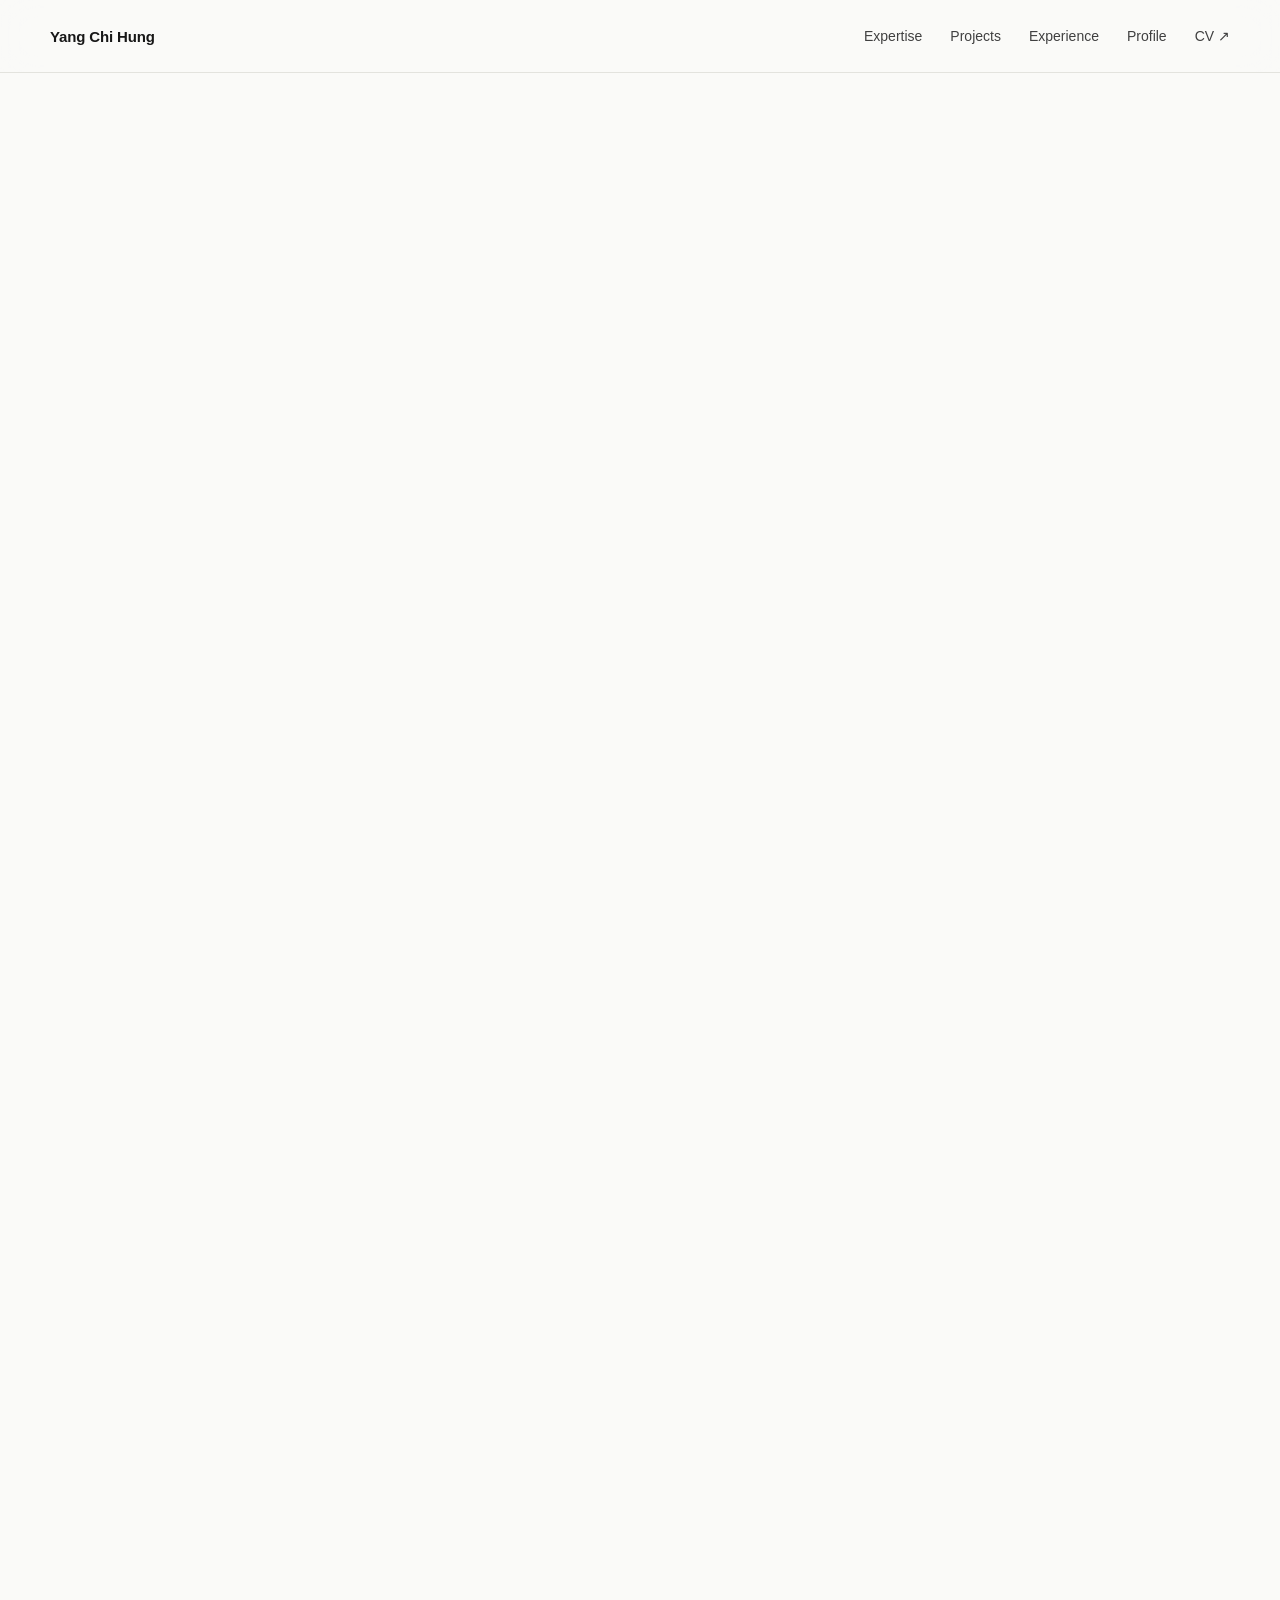
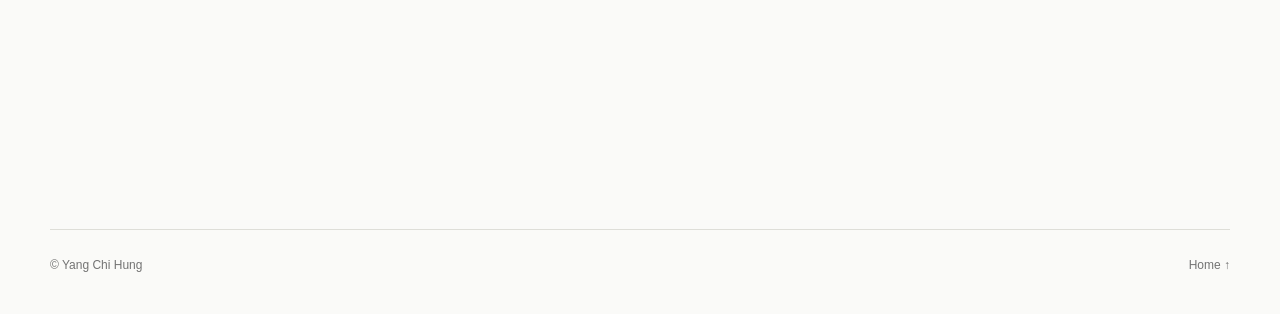
==== projects/nebula.html @ f173cea3 "Document Nebula Market with supplied screenshots and project presentation" ====
<!doctype html>
<html lang="en">
<head>
  <meta charset="utf-8" />
  <meta name="viewport" content="width=device-width, initial-scale=1" />
  <meta name="description" content="Nebula Market: a Flutter and web3dart course project for NFT-backed software licensing, tested on a local Hardhat blockchain. Frontend design and programming by Yang Chi Hung." />
  <title>Nebula Market — Yang Chi Hung</title>
  <link rel="icon" href="../assets/favicon.svg" type="image/svg+xml" />
  <script src="../theme-init.js"></script>
  <link rel="stylesheet" href="../styles.css?v=20261008-8" />
</head>
<body class="project-page">
  <header class="site-header"><div class="wrap nav-wrap"><a class="brand" href="../index.html">Yang Chi Hung</a><nav class="nav"><a href="../index.html#expertise">Expertise</a><a href="../index.html#projects">Projects</a><a href="../index.html#experience">Experience</a><a href="../index.html#about">Profile</a><a href="../assets/documents/yang-chi-hung-cv.pdf" target="_blank" rel="noreferrer">CV ↗</a></nav><button class="nav-toggle" type="button" aria-label="Open navigation" aria-expanded="false"><span></span><span></span></button></div></header>
  <main>
    <section class="project-hero wrap reveal">
      <a class="back-link" href="../index.html#projects">← Back to projects</a>
      <p class="eyebrow">Software · Blockchain</p>
      <h1>Nebula Market</h1>
      <div class="project-summary"><div class="tags"><span>Flutter</span><span>Dart</span><span>web3dart</span><span>Hardhat</span><span>NFT</span></div><p>A blockchain-based marketplace exploring how software licenses can be issued, verified, tracked, and transferred through smart contracts and NFT-backed ownership.</p></div>
      <div class="project-hero-image project-carousel project-detail-carousel" data-project-gallery="nebula" aria-label="Nebula Market application screenshots and logo"><img src="../assets/images/projects/software/nebula/app-registration.png" alt="Nebula Market app registration and version pricing forms" /></div>
    </section>

    <section class="case-section wrap reveal"><div class="case-grid"><h2>Motivation</h2><div class="case-content">
      <p>Nebula Market explores the difficulties independent software developers face when distributing their work: listing fees and review procedures, limited visibility into license ownership, and few ways for users to resell an existing license.</p>
      <p>The prototype represents each software license as an NFT held in a user’s wallet. Smart contracts manage issuance, ownership checks, and transfers, while a Flutter application presents the marketplace and developer tools.</p>
      <div class="link-row"><a class="button button-dark" href="https://youtu.be/H5aj_MFhBm4" target="_blank" rel="noreferrer">Watch demo ↗</a><a class="button button-light" href="https://www.canva.com/design/DAGmQcP8vx0/yKB8-b4BMJb_f-6iVBpoAA/view" target="_blank" rel="noreferrer">Presentation ↗</a></div>
    </div></div></section>

    <section class="case-section wrap reveal"><div class="case-grid"><h2>Application workflow</h2><div class="case-content">
      <p>The interface separates publishing tools from purchasing and ownership records. Its navigation includes Marketplace, Free Market, My Purchases, My Creations, and Add App.</p>
      <div class="project-facts">
        <div><span>Register an app</span><p>Enter the application name and description to create an App ID. This identifies the software when publishing later versions.</p></div>
        <div><span>Publish a version</span><p>Use the App ID to register a version and set its price in Wei. My Creations lists the developer’s uploaded applications.</p></div>
        <div><span>Browse markets</span><p>The presentation distinguishes an official Marketplace with reviewed listings from a Free Market for more flexible listings and secondary license trading.</p></div>
        <div><span>View purchases</span><p>My Purchases displays owned licenses with their License ID, software ID, and version, as shown in the supplied screenshot.</p></div>
      </div>
    </div></div></section>

    <section class="case-section wrap reveal"><div class="case-grid"><h2>License lifecycle</h2><div class="case-content">
      <p>A buyer chooses a software version in Flutter. The client uses web3dart to call <code>buyLicense</code>, and the contract issues an NFT license with a unique <code>tokenId</code> to the buyer’s wallet.</p>
      <p>Software can call <code>verify</code> before enabling its functionality to check whether the user holds the required license. For resale, <code>transferLicense</code> changes the license owner through the contract.</p>
      <p>This connects purchase, ownership verification, and transfer in one licensing workflow. Enforcement still depends on the software integrating the verification step.</p>
    </div></div></section>

    <section class="case-section wrap reveal"><div class="case-grid"><h2>Architecture &amp; testing</h2><div class="case-content">
      <p>The Flutter and Dart client provides the interface, and web3dart connects it to the smart contracts. The contracts manage license issuance, verification, and transfers.</p>
      <p>Development and testing used a local Hardhat blockchain with deployed contracts. The presentation includes separate demonstrations of the application and a license purchase test. The documented result is a course prototype tested locally.</p>
    </div></div></section>

    <section class="case-section wrap reveal"><div class="case-grid"><h2>My contribution</h2><div class="case-content">
      <p>This was a three-person final project for a 2025 computer science course. My contributions were frontend design, programming, and presentation preparation.</p>
      <p>The other team members handled backend design and programming, and system testing.</p>
    </div></div></section>

    <section class="case-section wrap reveal"><div class="case-grid"><h2>Project video</h2><div class="case-content" data-project-videos="nebula"><p>Watch the project demo through the link above.</p></div></div></section>
  </main>
  <footer class="footer wrap"><span>© <span id="year"></span> Yang Chi Hung</span><a href="../index.html">Home ↑</a></footer>
  <script type="module" src="../script.js?v=20261008-9"></script>
</body>
</html>
---- styles.css ----
:root {
  --bg: #fafaf8;
  --surface: #f1f1ed;
  --surface-2: #ffffff;
  --text: #171717;
  --ink: #171717;
  --muted: #737373;
  --line: #deded8;
  --line-strong: #bdbdb5;
  --accent: #2563eb;
  --copy: #555555;
  --copy-strong: #4d4d4d;
  --nav-text: #404040;
  --header-bg: rgba(250,250,248,.86);
  --header-line: rgba(222,222,216,.82);
  --card-wash: rgba(255,255,255,.44);
  --accent-wash: rgba(37,99,235,.06);
  --dialog-shadow: rgba(0,0,0,.24);
  --menu-shadow: rgba(0,0,0,.08);
  --max: 1180px;
  --radius: 24px;
  color-scheme: light;
}

:root[data-theme='dark'] {
  --bg: #0b0b0b;
  --surface: #171717;
  --surface-2: #222222;
  --text: #f4f4f1;
  --ink: #f4f4f1;
  --muted: #a3a3a3;
  --line: #323232;
  --line-strong: #565656;
  --accent: #7aa2ff;
  --copy: #c2c2c0;
  --copy-strong: #d0d0cd;
  --nav-text: #d6d6d3;
  --header-bg: rgba(11,11,11,.86);
  --header-line: rgba(50,50,50,.86);
  --card-wash: rgba(255,255,255,.04);
  --accent-wash: rgba(122,162,255,.12);
  --dialog-shadow: rgba(0,0,0,.55);
  --menu-shadow: rgba(0,0,0,.38);
  color-scheme: dark;
}

@media (prefers-color-scheme: dark) {
  :root:not([data-theme]) {
    --bg: #0b0b0b;
    --surface: #171717;
    --surface-2: #222222;
    --text: #f4f4f1;
    --ink: #f4f4f1;
    --muted: #a3a3a3;
    --line: #323232;
    --line-strong: #565656;
    --accent: #7aa2ff;
    --copy: #c2c2c0;
    --copy-strong: #d0d0cd;
    --nav-text: #d6d6d3;
    --header-bg: rgba(11,11,11,.86);
    --header-line: rgba(50,50,50,.86);
    --card-wash: rgba(255,255,255,.04);
    --accent-wash: rgba(122,162,255,.12);
    --dialog-shadow: rgba(0,0,0,.55);
    --menu-shadow: rgba(0,0,0,.38);
    color-scheme: dark;
  }
}

* { box-sizing: border-box; }
html { overflow-x:clip; scroll-behavior: smooth; }
body {
  margin: 0;
  min-width:280px;
  overflow-x:clip;
  background: var(--bg);
  color: var(--text);
  font-family: Inter, ui-sans-serif, -apple-system, BlinkMacSystemFont, "Segoe UI", "Noto Sans TC", sans-serif;
  -webkit-font-smoothing: antialiased;
  transition: background-color .25s ease, color .25s ease;
}
a { color: inherit; text-decoration: none; }
img { display: block; width: 100%; }
.wrap { width: min(calc(100% - 48px), var(--max)); margin: 0 auto; }
main, .hero-copy, .hero-aside, .flagship-copy, .case-content { min-width:0; }
h1, h2, h3, p { overflow-wrap:break-word; }

.site-header {
  position: sticky;
  top: 0;
  z-index: 50;
  border-bottom: 1px solid var(--header-line);
  background: var(--header-bg);
  backdrop-filter: blur(18px);
  transition: border-color .25s ease, background-color .25s ease;
}
.nav-wrap { height: 72px; display: flex; align-items: center; justify-content: space-between; }
.brand { font-size: 15px; font-weight: 700; letter-spacing: -.01em; }
.nav { display: flex; gap: 28px; margin-left:auto; font-size: 14px; color: var(--nav-text); }
.nav a { transition: color .2s ease; }
.nav a:hover { color: var(--accent); }
.theme-toggle { display:grid; width:40px; height:40px; margin-left:20px; padding:0; place-items:center; border:1px solid var(--line); border-radius:50%; color:var(--text); background:transparent; cursor:pointer; transition:border-color .2s ease, color .2s ease, background-color .2s ease; }
.theme-toggle:hover, .theme-toggle:focus-visible { border-color:var(--accent); color:var(--accent); background:var(--accent-wash); }
.theme-toggle:focus-visible { outline:3px solid var(--accent-wash); outline-offset:3px; }
.theme-toggle-icon { display:block; width:17px; height:17px; border:2px solid currentColor; border-radius:50%; background:linear-gradient(90deg,currentColor 50%,transparent 50%); transition:transform .25s ease; }
:root[data-theme='dark'] .theme-toggle-icon { transform:rotate(180deg); }
.nav-toggle { display: none; background: none; border: 0; padding: 10px; cursor: pointer; }
.nav-toggle span { display:block; width:22px; height:1.5px; margin:5px; background:var(--text); transform-origin:center; transition:transform .2s ease, opacity .2s ease; }
.nav-toggle[aria-expanded='true'] span:first-child { transform:translateY(3.25px) rotate(45deg); }
.nav-toggle[aria-expanded='true'] span:last-child { transform:translateY(-3.25px) rotate(-45deg); }

.hero {
  min-height: calc(100vh - 72px);
  display: grid;
  grid-template-columns: minmax(0, 1.45fr) minmax(280px, .55fr);
  align-items: center;
  gap: 84px;
  padding-top: 80px;
  padding-bottom: 84px;
}
.eyebrow, .section-label, .project-type {
  margin: 0 0 24px;
  font-size: 12px;
  font-weight: 700;
  text-transform: uppercase;
  letter-spacing: .14em;
  color: var(--muted);
}
.hero h1 {
  margin: 0;
  max-width: 840px;
  font-size: clamp(54px, 7vw, 96px);
  line-height: .98;
  letter-spacing: -.065em;
  font-weight: 650;
}
.hero-lead { max-width: 690px; margin: 32px 0 0; color: var(--copy); font-size: clamp(18px, 2vw, 23px); line-height: 1.55; letter-spacing: -.015em; }
.hero-actions { display: flex; gap: 12px; margin-top: 34px; }
.button { display: inline-flex; align-items: center; justify-content: center; min-height: 46px; padding: 0 20px; border-radius: 999px; font-size: 14px; font-weight: 650; transition: transform .2s ease, background .2s ease; }
.button:hover { transform: translateY(-2px); }
.button-dark { background: var(--text); color: var(--bg); }
.button-light { border: 1px solid var(--line); background: transparent; }
.hero-aside { align-self:start; margin-top:38px; }
.portrait { width: 210px; max-width: 100%; aspect-ratio: 4 / 5; object-fit: cover; border-radius: 22px; filter: saturate(.82); }
.hero-meta { display: grid; gap: 8px; margin-top: 20px; font-size: 13px; color: var(--muted); }

.section { padding: 112px 0; border-top: 1px solid var(--line); }
.section h2 { margin: 0; font-size: clamp(36px, 5vw, 64px); line-height: 1.05; letter-spacing: -.045em; font-weight: 620; }
.about-grid { display:grid; grid-template-columns: 1fr 1fr; gap: 88px; }
.about-copy { font-size: 18px; line-height: 1.7; color: var(--copy-strong); }
.about-copy p:first-child { margin-top: 2px; }
.stats { margin-top: 72px; display:grid; grid-template-columns:repeat(4,1fr); border-top:1px solid var(--line); border-bottom:1px solid var(--line); }
.stats div { padding: 24px 18px 24px 0; }
.stats div + div { border-left:1px solid var(--line); padding-left:24px; }
.stats strong { display:block; font-size: 28px; letter-spacing:-.04em; }
.stats span { display:block; margin-top:6px; font-size:13px; color:var(--muted); }
.section-heading { display:grid; grid-template-columns: .35fr 1fr; gap:40px; align-items:end; margin-bottom:56px; }
.section-heading .section-label { margin:0; }
.section-heading.compact { align-items:start; }
.section-heading.compact h2 { font-size: clamp(32px,4vw,48px); max-width:750px; }
.section-heading-simple { display:block; }
.section-heading-simple .section-label { color:var(--ink); font-size:clamp(34px,4.5vw,60px); font-weight:720; line-height:1; letter-spacing:-.045em; text-transform:none; }

.expertise-grid { display:grid; grid-template-columns:1fr 1fr; border-top:1px solid var(--line); }
.expertise-card { display:grid; grid-template-columns:48px 1fr; gap:20px; min-height:310px; padding:34px 30px 34px 0; border-bottom:1px solid var(--line); }
.expertise-card:nth-child(even) { padding-left:30px; border-left:1px solid var(--line); }
.expertise-index { color:var(--muted); font-size:12px; font-variant-numeric:tabular-nums; }
.expertise-kicker { margin:0 0 14px; color:var(--accent); font-size:11px; font-weight:750; letter-spacing:.13em; text-transform:uppercase; }
.expertise-card h3 { margin:0; font-size:clamp(27px,3vw,38px); line-height:1.08; letter-spacing:-.04em; font-weight:620; }
.expertise-card > div > p:not(.expertise-kicker) { max-width:480px; margin:20px 0 0; color:var(--copy); font-size:15px; line-height:1.7; }
.expertise-grid-three { grid-template-columns:repeat(3,1fr); }
.expertise-grid-three .expertise-card { grid-template-columns:34px 1fr; min-height:360px; padding:34px 24px; border-left:1px solid var(--line); }
.expertise-grid-three .expertise-card:first-child { padding-left:0; border-left:0; }

.project-track { padding-top:40px; }
.project-track + .project-track { margin-top:112px; padding-top:72px; border-top:1px solid var(--line); }
.project-track-heading { display:grid; grid-template-columns:.15fr .75fr 1fr; gap:32px; align-items:start; padding-bottom:42px; }
.project-track-heading > span { color:var(--ink); font-size:clamp(29px,4vw,44px); font-weight:620; line-height:1.05; letter-spacing:-.04em; font-variant-numeric:tabular-nums; }
.project-track-heading div > p { margin:0 0 10px; color:var(--accent); font-size:11px; font-weight:750; letter-spacing:.13em; text-transform:uppercase; }
.project-track-heading h3 { margin:0; font-size:clamp(29px,4vw,44px); line-height:1.05; letter-spacing:-.04em; font-weight:620; }
.project-track-heading > p { max-width:500px; margin:0; color:var(--copy); font-size:15px; line-height:1.7; }
.other-projects-label { margin:8px 0 20px; color:var(--muted); font-size:11px; font-weight:750; letter-spacing:.13em; text-transform:uppercase; }

.flagship-project { display:grid; grid-template-columns:minmax(0,1.15fr) minmax(320px,.85fr); gap:clamp(38px,6vw,80px); align-items:center; padding:32px 0 74px; }
.flagship-project:last-child { padding-bottom:0; }
.flagship-project-reverse { grid-template-columns:minmax(320px,.85fr) minmax(0,1.15fr); }
.flagship-project-reverse .flagship-media { order:2; }
.flagship-project-reverse .flagship-copy { order:1; }
.flagship-media { display:block; overflow:hidden; border-radius:var(--radius); background:var(--surface); }
.flagship-media .carousel-slide { width:100%; aspect-ratio:16/10; }
.flagship-media img { height:100%; object-fit:scale-down; padding:clamp(20px,3vw,44px); }
.flagship-media.placeholder-media img { padding:0; object-fit:cover; }
.flagship-media.presentation-media img { padding:0; object-fit:scale-down; background:#ededed; }
.project-carousel { position:relative; }
.carousel-slide { display:none; }
.carousel-slide.is-active { display:block; }
.carousel-button {
  position:absolute;
  top:50%;
  z-index:3;
  width:44px;
  height:44px;
  padding:0 0 3px;
  border:1px solid rgba(255,255,255,.55);
  border-radius:50%;
  color:#fff;
  background:rgba(23,23,23,.72);
  box-shadow:0 5px 18px rgba(0,0,0,.18);
  font:400 30px/1 sans-serif;
  cursor:pointer;
  transform:translateY(-50%);
  transition:background .2s ease, transform .2s ease;
}
.carousel-button:hover { background:var(--accent); transform:translateY(-50%) scale(1.05); }
.carousel-button:focus-visible { outline:3px solid rgba(37,99,235,.35); outline-offset:3px; }
.carousel-prev { left:16px; }
.carousel-next { right:16px; }
.carousel-status { position:absolute; right:16px; bottom:14px; z-index:3; padding:7px 10px; border-radius:999px; color:#fff; background:rgba(23,23,23,.72); font-size:11px; font-variant-numeric:tabular-nums; }
.project-carousel.is-single .carousel-button, .project-carousel.is-single .carousel-status { display:none; }
.project-carousel:focus-visible { outline:3px solid rgba(37,99,235,.35); outline-offset:4px; }
.project-detail-carousel .carousel-track { width:100%; }
.video-grid { display:grid; grid-template-columns:repeat(2,minmax(0,1fr)); gap:24px; }
.video-grid-single { grid-template-columns:1fr; }
.video-card { min-width:0; }
.video-embed { position:relative; overflow:hidden; aspect-ratio:16/9; border-radius:18px; background:#171717; }
.video-embed iframe, .video-embed video { position:absolute; inset:0; width:100%; height:100%; border:0; }
.video-embed video { object-fit:contain; background:#171717; }
.video-grid-single .video-card-portrait { width:min(100%,420px); }
.video-card-portrait .video-embed { aspect-ratio:9/16; }
.video-card h3 { margin:14px 0 0; font-size:15px; line-height:1.4; }
.feature-tour-shell { --feature-accent:#c92a2a; }
.feature-tour-heading { max-width:850px; }
.feature-tour-heading .eyebrow { margin-bottom:12px; color:var(--feature-accent); }
.feature-tour-heading h3 { margin:0; font-size:clamp(38px,5vw,64px); line-height:1.02; letter-spacing:-.05em; }
.feature-tour-heading > p:last-child { max-width:760px; margin:20px 0 0; color:var(--copy); font-size:17px; line-height:1.7; }
.feature-tour-map { position:relative; overflow:hidden; margin-top:42px; border:1px solid var(--line); border-radius:26px; background:#ededed; }
.feature-tour-map > img { aspect-ratio:16/9; object-fit:contain; }
.feature-hotspot { position:absolute; left:var(--hotspot-x); top:var(--hotspot-y); width:42px; height:42px; padding:0; border:2px solid #fff; border-radius:50%; color:#fff; background:rgba(23,23,23,.76); box-shadow:0 5px 18px rgba(0,0,0,.28); cursor:pointer; transform:translate(-50%,-50%); transition:background .2s ease, box-shadow .2s ease, transform .2s ease; }
.feature-hotspot::before { content:''; position:absolute; inset:13px; border-radius:50%; background:currentColor; }
.feature-hotspot span { position:absolute; left:50%; bottom:calc(100% + 8px); width:max-content; max-width:150px; padding:6px 8px; border-radius:7px; color:var(--feature-accent); background:#fff; box-shadow:0 4px 14px rgba(0,0,0,.18); font:700 11px/1.2 Inter,ui-sans-serif,sans-serif; opacity:0; pointer-events:none; transform:translate(-50%,4px); transition:opacity .2s ease, transform .2s ease; }
.feature-hotspot:hover, .feature-hotspot:focus-visible { transform:translate(-50%,-50%) scale(1.1); }
.feature-hotspot:hover span, .feature-hotspot:focus-visible span, .feature-hotspot.is-active span { opacity:1; transform:translate(-50%,0); }
.feature-hotspot.is-active { color:#fff; background:var(--feature-accent); box-shadow:0 0 0 4px rgba(201,42,42,.2),0 5px 18px rgba(0,0,0,.28); }
.feature-hotspot:focus-visible { outline:3px solid rgba(201,42,42,.34); outline-offset:3px; }
.feature-tour-tabs { display:grid; grid-template-columns:repeat(6,minmax(0,1fr)); gap:8px; margin-top:14px; }
.feature-tour-tab { min-height:54px; padding:11px 13px; border:1px solid var(--line); border-radius:13px; color:var(--copy); background:transparent; font:650 12px/1.3 Inter,ui-sans-serif,sans-serif; text-align:left; cursor:pointer; transition:border-color .2s ease, color .2s ease, background .2s ease; }
.feature-tour-tab:hover, .feature-tour-tab:focus-visible, .feature-tour-tab.is-active { border-color:var(--feature-accent); color:var(--feature-accent); background:rgba(201,42,42,.06); }
.feature-tour-tab:focus-visible { outline:3px solid rgba(201,42,42,.24); outline-offset:2px; }
.feature-tour-detail { display:grid; grid-template-columns:minmax(0,1.55fr) minmax(280px,.45fr); gap:18px; margin-top:18px; }
.feature-tour-panel { display:flex; min-height:100%; padding:36px; justify-content:center; flex-direction:column; border:1px solid var(--line); border-radius:22px; background:var(--surface); }
.feature-tour-preview { overflow:hidden; aspect-ratio:16/9; border:1px solid var(--line); border-radius:22px; background:#ededed; }
.feature-tour-preview img { height:100%; object-fit:contain; }
.feature-tour-index { margin:0; color:var(--muted); font-size:10px; font-weight:750; letter-spacing:.13em; text-transform:uppercase; }
.feature-tour-panel h3 { margin:10px 0 0; color:var(--feature-accent); font-size:clamp(30px,3vw,43px); line-height:1.05; letter-spacing:-.04em; }
.feature-tour-panel > p:last-child { margin:18px 0 0; color:var(--copy); font-size:16px; line-height:1.7; }
.project-story-heading { max-width:850px; }
.project-story-heading .eyebrow { margin-bottom:12px; }
.project-story-heading h2 { margin:0; font-size:clamp(42px,6vw,72px); line-height:1; letter-spacing:-.055em; font-weight:640; }
.project-story-heading > p:last-child { max-width:700px; margin:22px 0 0; color:var(--copy); font-size:17px; line-height:1.7; }
.story-navigation { position:sticky; top:12px; z-index:12; display:grid; grid-template-columns:repeat(5,1fr); gap:1px; overflow:hidden; margin-top:42px; border:1px solid var(--line); border-radius:16px; background:var(--line); box-shadow:0 10px 30px var(--menu-shadow); }
.story-navigation a { display:flex; min-height:64px; padding:13px 15px; align-items:center; gap:10px; color:var(--copy); background:var(--bg); font-size:12px; font-weight:700; transition:color .2s ease, background .2s ease; }
.story-navigation a:hover, .story-navigation a:focus-visible { color:var(--accent); background:var(--surface); }
.story-navigation span { color:var(--accent); font-variant-numeric:tabular-nums; }
.story-chapter { padding:112px 0 12px; scroll-margin-top:84px; }
.story-chapter + .story-chapter { margin-top:88px; border-top:1px solid var(--line); }
.story-chapter-heading { display:grid; grid-template-columns:.32fr 1fr; gap:50px; margin-bottom:44px; }
.story-chapter-heading > div:first-child { display:flex; align-items:baseline; gap:14px; }
.story-chapter-heading span { color:var(--accent); font-size:34px; font-weight:650; letter-spacing:-.04em; }
.story-chapter-heading > div:first-child p { margin:0; color:var(--muted); font-size:11px; font-weight:750; letter-spacing:.12em; text-transform:uppercase; }
.story-chapter-heading h3 { max-width:780px; margin:0; font-size:clamp(34px,4.5vw,58px); line-height:1.04; letter-spacing:-.05em; }
.story-chapter-heading > div:last-child p { max-width:760px; margin:20px 0 0; color:var(--copy); font-size:16px; line-height:1.75; }
.story-card-grid { display:grid; grid-template-columns:repeat(2,minmax(0,1fr)); gap:22px; }
.story-card { overflow:hidden; margin:0; border:1px solid var(--line); border-radius:22px; background:var(--surface); }
.story-card-wide { grid-column:1 / -1; }
.story-card-media { position:relative; overflow:hidden; aspect-ratio:16/9; background:#ededed; }
.story-card-media img { height:100%; object-fit:contain; }
.story-image-hotspots { position:absolute; inset:0; }
.story-image-hotspot { position:absolute; left:var(--hotspot-x); top:var(--hotspot-y); width:var(--hotspot-width); height:var(--hotspot-height); border-radius:14px; color:var(--text); cursor:pointer; transition:background .2s ease, transform .2s ease; }
.story-image-hotspot span { position:absolute; right:8px; top:50%; padding:7px 10px; border-radius:999px; background:rgba(255,255,255,.94); box-shadow:0 6px 18px rgba(0,0,0,.16); font-size:clamp(8px,1.1vw,13px); font-weight:780; line-height:1; white-space:nowrap; opacity:0; transform:translateY(-50%) translateX(5px); transition:opacity .2s ease, transform .2s ease; }
.story-image-hotspot:hover, .story-image-hotspot:focus-visible { z-index:1; background:rgba(255,255,255,.14); transform:scale(1.012); }
.story-image-hotspot:hover span, .story-image-hotspot:focus-visible span { opacity:1; transform:translateY(-50%) translateX(0); }
.story-image-hotspot:focus-visible { outline:3px solid #fff; outline-offset:2px; }
.story-card figcaption { min-height:190px; padding:25px 27px 28px; }
.story-card figcaption > p { margin:0 0 12px; color:var(--accent); font-size:10px; font-weight:750; letter-spacing:.13em; text-transform:uppercase; }
.story-card h4 { margin:0; font-size:clamp(23px,2.5vw,34px); line-height:1.08; letter-spacing:-.035em; }
.story-card figcaption > span { display:block; max-width:680px; margin-top:14px; color:var(--copy); font-size:14px; line-height:1.65; }
.story-card-wide figcaption { display:grid; grid-template-columns:.3fr 1fr; gap:12px 40px; min-height:auto; }
.story-card-wide figcaption > p { grid-column:1; grid-row:1 / 3; }
.story-card-wide h4, .story-card-wide figcaption > span { grid-column:2; }
.story-card-wide .story-interaction-hint { grid-column:2; }
.story-interaction-hint { display:flex; align-items:center; gap:8px; margin-top:16px; color:var(--accent); font-size:12px; font-weight:700; line-height:1.5; }
.story-interaction-hint b { display:grid; width:22px; height:22px; place-items:center; border:1px solid currentColor; border-radius:50%; }
.flagship-copy { max-width:530px; }
.flagship-meta { display:flex; justify-content:space-between; gap:24px; margin-bottom:46px; padding-bottom:14px; border-bottom:1px solid var(--line); color:var(--muted); font-size:11px; font-weight:700; letter-spacing:.1em; text-transform:uppercase; }
.flagship-copy .project-type { margin-bottom:14px; }
.flagship-copy h3 { margin:0; font-size:clamp(32px,4vw,52px); line-height:1.04; letter-spacing:-.045em; font-weight:620; }
.flagship-copy > p:not(.project-type) { margin:22px 0 0; color:var(--copy); font-size:16px; line-height:1.7; }

.other-project-grid { display:grid; grid-template-columns:repeat(3,1fr); border-top:1px solid var(--line); }
.other-project { display:block; min-width:0; padding:28px 28px 30px 0; border-bottom:1px solid var(--line); }
.other-project:nth-child(3n+2), .other-project:nth-child(3n+3) { padding-left:28px; border-left:1px solid var(--line); }
.other-project-media { overflow:hidden; aspect-ratio:16/10; border-radius:14px; background:var(--surface); }
.other-project-media img { height:100%; object-fit:cover; transition:transform .35s ease; }
.other-project-media img.media-contain { object-fit:scale-down; padding:14px; }
.other-project-media img.media-dark { background:#414141; }
a.other-project:hover .other-project-media img:not(.media-contain) { transform:scale(1.018); }
.other-project-body { display:flex; min-height:230px; flex-direction:column; padding-top:22px; }
.other-project span { color:var(--muted); font-size:11px; font-weight:700; letter-spacing:.11em; text-transform:uppercase; }
.other-project h3 { margin:26px 0 0; font-size:23px; line-height:1.15; letter-spacing:-.03em; }
.other-project p { margin:14px 0 28px; color:var(--muted); font-size:14px; line-height:1.6; }
.other-project b { margin-top:auto; font-size:12px; font-weight:700; }
a.other-project:hover h3, a.other-project:hover b { color:var(--accent); }

.discipline-group { display:grid; grid-template-columns:.35fr 1fr; gap:40px; padding:58px 0 86px; border-top:1px solid var(--line); }
.discipline-group:last-child { padding-bottom:0; }
.discipline-heading { position:sticky; top:104px; align-self:start; }
.discipline-heading span { display:block; margin-bottom:18px; color:var(--muted); font-size:12px; font-variant-numeric:tabular-nums; }
.discipline-heading p { margin:0; font-size:20px; line-height:1.35; letter-spacing:-.02em; font-weight:650; }
.discipline-projects { display:grid; grid-template-columns:1fr 1fr; gap:16px; }
.portfolio-card { display:flex; min-height:260px; padding:28px; flex-direction:column; border:1px solid var(--line); border-radius:20px; background:var(--card-wash); transition:border-color .2s ease, transform .2s ease, background .2s ease; }
a.portfolio-card:hover { transform:translateY(-3px); border-color:var(--line-strong); background:var(--surface-2); }
.portfolio-card-featured { grid-column:1 / -1; min-height:360px; padding:36px; background:var(--surface); }
.project-card-top { display:flex; justify-content:space-between; gap:20px; margin-bottom:auto; color:var(--muted); font-size:11px; font-weight:700; letter-spacing:.1em; text-transform:uppercase; }
.project-card-top span:last-child { text-align:right; }
.portfolio-card h3 { max-width:720px; margin:58px 0 0; font-size:clamp(25px,3vw,40px); line-height:1.1; letter-spacing:-.035em; font-weight:620; }
.portfolio-card:not(.portfolio-card-featured) h3 { margin-top:54px; font-size:25px; }
.portfolio-card p { max-width:700px; margin:16px 0 0; color:var(--copy); line-height:1.65; }
.portfolio-card .tags { margin-top:24px; }
.portfolio-card .text-link { margin-top:28px; }

.featured-project { margin-top: 32px; }
.project-media { display:block; background:var(--surface); border-radius:var(--radius); overflow:hidden; }
.project-media img { aspect-ratio: 16/10; object-fit: contain; padding: clamp(22px,4vw,54px); transition: transform .45s cubic-bezier(.2,.7,.2,1); }
.project-media-large img { aspect-ratio: 16/8.4; }
.project-media:hover img { transform: scale(1.018); }
.project-info { display:grid; grid-template-columns:.35fr 1fr; gap:40px; padding-top:30px; }
.project-index { font-size:13px; color:var(--muted); font-variant-numeric:tabular-nums; }
.project-info h3, .project-card h3 { margin:0; font-size: clamp(27px,3vw,40px); line-height:1.12; letter-spacing:-.035em; font-weight:620; }
.project-info p:not(.project-type), .project-card p:not(.project-type) { max-width:760px; color:var(--copy); line-height:1.65; font-size:16px; }
.project-type { margin:0 0 12px; }
.tags { display:flex; align-content:flex-start; align-items:flex-start; flex-wrap:wrap; gap:8px; margin-top:20px; }
.tags span, .tags a { display:inline-flex; width:max-content; height:fit-content; padding:7px 11px; align-items:center; border:1px solid var(--line); border-radius:999px; font-size:12px; line-height:1.2; color:var(--copy); }
.tags a { transition:border-color .2s ease, color .2s ease, background .2s ease; }
.tags a:hover, .tags a:focus-visible { border-color:var(--accent); color:var(--accent); background:var(--accent-wash); }
.text-link { display:inline-flex; gap:9px; margin-top:26px; font-size:14px; font-weight:700; }
.text-link span { transition:transform .2s ease; }
.text-link:hover span { transform:translateX(4px); }
.project-pair { display:grid; grid-template-columns:1fr 1fr; gap:26px; margin-top:92px; }
.project-card .project-media img { aspect-ratio:16/11; }
.card-body { padding-top:24px; }
.card-body .project-index { margin-bottom:24px; }

.more-grid { display:grid; grid-template-columns:1fr 1fr; border-top:1px solid var(--line); }
.mini-project { display:grid; grid-template-columns:140px 1fr; gap:24px; padding:28px 0; border-bottom:1px solid var(--line); }
.mini-project:nth-child(odd) { padding-right:28px; }
.mini-project:nth-child(even) { padding-left:28px; border-left:1px solid var(--line); }
.mini-project img { width:140px; height:92px; object-fit:cover; border-radius:12px; background:var(--surface); }
.mini-project span { font-size:11px; text-transform:uppercase; letter-spacing:.12em; color:var(--muted); font-weight:700; }
.mini-project h3 { margin:8px 0 4px; font-size:18px; letter-spacing:-.02em; }
.mini-project p { margin:0; color:var(--muted); font-size:13px; line-height:1.5; }
.mini-project:hover h3 { color:var(--accent); }

.timeline { margin-top:38px; border-top:1px solid var(--line); }
.timeline-row { display:grid; grid-template-columns:.28fr .72fr .5fr; gap:28px; align-items:center; padding:27px 0; border-bottom:1px solid var(--line); }
.timeline-row span { color:var(--muted); font-size:13px; }
.timeline-row h3 { margin:0; font-size:19px; font-weight:600; }
.timeline-row p { margin:0; text-align:right; color:var(--muted); }

.split-section { display:grid; grid-template-columns:1fr 1fr; gap:80px; }
.award-list > div, .skill-list > div { padding:22px 0; border-bottom:1px solid var(--line); }
.award-list span { font-size:12px; color:var(--muted); }
.award-list h3, .skill-list h3 { margin:7px 0 3px; font-size:17px; }
.award-list p, .skill-list p { margin:0; color:var(--muted); line-height:1.5; }
.skill-tags { display:flex; flex-wrap:wrap; gap:8px; margin-top:12px; }
.skill-tag { display:inline-flex; align-items:center; gap:7px; padding:8px 11px; border:1px solid var(--line); border-radius:999px; color:var(--copy); font-size:12px; transition:border-color .2s ease, color .2s ease, background .2s ease, transform .2s ease; }
.skill-tag span { color:var(--accent); font-size:10px; }
.skill-tag:hover, .skill-tag:focus-visible { border-color:var(--accent); color:var(--accent); background:var(--accent-wash); transform:translateY(-1px); }
.skill-dialog { width:min(620px,calc(100% - 32px)); max-height:min(720px,calc(100vh - 48px)); padding:0; border:0; border-radius:24px; color:var(--ink); background:var(--bg); box-shadow:0 28px 90px var(--dialog-shadow); }
.skill-dialog::backdrop { background:rgba(18,18,18,.58); backdrop-filter:blur(4px); }
.skill-dialog-header { display:flex; justify-content:space-between; gap:28px; align-items:start; padding:28px 30px 24px; border-bottom:1px solid var(--line); }
.skill-dialog-header p { margin:0 0 7px; color:var(--accent); font-size:10px; font-weight:750; letter-spacing:.13em; text-transform:uppercase; }
.skill-dialog-header h2 { margin:0; font-size:30px; letter-spacing:-.035em; }
.skill-dialog-close { width:38px; height:38px; flex:0 0 auto; padding:0 0 3px; border:1px solid var(--line); border-radius:50%; color:var(--ink); background:transparent; font:300 26px/1 sans-serif; cursor:pointer; }
.skill-dialog-close:hover, .skill-dialog-close:focus-visible { border-color:var(--accent); color:var(--accent); }
.skill-dialog-projects { padding:8px 30px 30px; }
.skill-dialog-project { display:grid; grid-template-columns:1fr auto; gap:7px 24px; align-items:center; padding:22px 0; border-bottom:1px solid var(--line); }
.skill-dialog-project span { grid-column:1; color:var(--muted); font-size:10px; font-weight:700; letter-spacing:.1em; text-transform:uppercase; }
.skill-dialog-project strong { grid-column:1; font-size:19px; line-height:1.25; }
.skill-dialog-project b { grid-column:2; grid-row:1 / 3; color:var(--accent); font-size:20px; }
.skill-dialog-project:hover strong, .skill-dialog-project:focus-visible strong { color:var(--accent); }
[id^="project-"] { scroll-margin-top:112px; }
[id^="project-"]:target { animation:project-target-highlight 1.1s ease; }
@keyframes project-target-highlight {
  0% { box-shadow:0 0 0 10px rgba(37,99,235,.28); }
  100% { box-shadow:0 0 0 0 rgba(37,99,235,0); }
}

.contact-section { padding:130px 0 120px; border-top:1px solid var(--line); }
.contact-section h2 { margin:0; max-width:900px; font-size:clamp(42px,6vw,78px); line-height:1.04; letter-spacing:-.055em; font-weight:620; }
.contact-links { display:flex; flex-wrap:wrap; gap:18px 32px; margin-top:50px; font-size:15px; font-weight:650; }
.contact-links a { overflow-wrap:anywhere; }
.contact-links a:hover { color:var(--accent); }
.footer { display:flex; justify-content:space-between; padding:28px 0 42px; border-top:1px solid var(--line); color:var(--muted); font-size:12px; }

.reveal { opacity:0; transform:translateY(18px); transition:opacity .65s ease, transform .65s ease; }
.reveal.visible { opacity:1; transform:none; }

/* project detail pages */
.project-page .site-header { position:static; }
.project-hero { padding:100px 0 72px; }
.project-hero .back-link { display:inline-block; margin-bottom:52px; color:var(--muted); font-size:13px; }
.project-hero h1 { margin:0; max-width:1000px; font-size:clamp(52px,7vw,92px); line-height:.98; letter-spacing:-.06em; font-weight:650; }
.project-summary { display:grid; grid-template-columns:.65fr 1.35fr; gap:70px; margin-top:46px; }
.project-summary p { margin:0; font-size:18px; line-height:1.7; color:var(--copy); }
.project-hero-image { margin-top:64px; border-radius:var(--radius); background:var(--surface); padding:clamp(24px,5vw,70px); }
/* Keep source pixels at their natural size; shrink only when the viewport requires it. */
.project-hero-image img { width:auto; max-width:100%; height:auto; max-height:620px; object-fit:scale-down; margin-inline:auto; }
.case-section { padding:92px 0; border-top:1px solid var(--line); }
.case-grid { display:grid; grid-template-columns:.35fr 1fr; gap:50px; }
.case-grid h2 { margin:0; font-size:18px; letter-spacing:-.02em; }
.case-content { max-width:820px; }
.case-content > p { margin-top:0; font-size:18px; line-height:1.75; color:var(--copy-strong); }
.project-facts { margin-top:38px; border-top:1px solid var(--line); }
.project-facts > div { display:grid; grid-template-columns:.32fr 1fr; gap:24px; padding:22px 0; border-bottom:1px solid var(--line); }
.project-facts span { color:var(--muted); font-size:10px; font-weight:750; letter-spacing:.12em; text-transform:uppercase; }
.project-facts p { margin:0; color:var(--copy-strong); font-size:15px; line-height:1.6; }
.case-image { margin-top:34px; border-radius:20px; overflow:hidden; background:var(--surface); }
.case-image img { max-height:620px; object-fit:scale-down; padding:26px; }
.case-image-dark { background:#414141; }
.case-image-dark img { padding:0; }
.visual-placeholder {
  min-height:460px;
  display:flex;
  flex-direction:column;
  justify-content:flex-end;
  gap:16px;
  overflow:hidden;
  color:#f7f7f4;
  background-color:#171717;
  background-image:linear-gradient(rgba(255,255,255,.055) 1px,transparent 1px),linear-gradient(90deg,rgba(255,255,255,.055) 1px,transparent 1px),radial-gradient(circle at 78% 18%,rgba(37,99,235,.7),transparent 34%);
  background-size:44px 44px,44px 44px,100% 100%;
}
.visual-placeholder span { font-size:11px; font-weight:750; letter-spacing:.14em; text-transform:uppercase; color:rgba(255,255,255,.62); }
.visual-placeholder strong { max-width:760px; font-size:clamp(30px,5vw,60px); line-height:1.04; letter-spacing:-.045em; font-weight:580; }
.visual-placeholder small { margin-top:14px; color:rgba(255,255,255,.45); font-size:11px; letter-spacing:.08em; text-transform:uppercase; }
.case-image.visual-placeholder { padding:40px; }
.visual-placeholder-compact { min-height:330px; }
.visual-placeholder-compact strong { max-width:640px; font-size:clamp(26px,4vw,44px); }
.stage-heading > span { display:block; margin-bottom:10px; color:var(--accent); font-size:11px; font-weight:750; letter-spacing:.13em; text-transform:uppercase; }
.stage-heading h2 { max-width:220px; line-height:1.35; }
.stage-roadmap { display:grid; grid-template-columns:repeat(4,minmax(0,1fr)); margin:40px 0 0; padding:0; list-style:none; border-top:1px solid var(--line); border-bottom:1px solid var(--line); }
.stage-roadmap li + li { border-left:1px solid var(--line); }
.stage-roadmap a { display:flex; min-height:150px; padding:20px 18px; flex-direction:column; transition:color .2s ease, background .2s ease; }
.stage-roadmap a:hover { color:var(--accent); background:var(--surface); }
.stage-roadmap span { color:var(--muted); font-size:11px; font-weight:750; letter-spacing:.12em; }
.stage-roadmap strong { margin-top:auto; font-size:17px; letter-spacing:-.02em; }
.stage-roadmap small { margin-top:6px; color:var(--muted); font-size:11px; line-height:1.4; }
.stage-feature-grid { display:grid; grid-template-columns:repeat(2,minmax(0,1fr)); margin-top:38px; border-top:1px solid var(--line); }
.stage-feature-grid article { padding:24px 24px 26px 0; border-bottom:1px solid var(--line); }
.stage-feature-grid article:nth-child(even) { padding-left:24px; border-left:1px solid var(--line); }
.stage-feature-grid h3 { margin:0 0 10px; font-size:15px; }
.stage-feature-grid p { margin:0; color:var(--muted); font-size:13px; line-height:1.65; }
.stage-feature-grid code { padding:2px 5px; border-radius:5px; background:var(--surface); font-size:.92em; }
.stage-video { margin-top:40px; }
.stage-result-grid { display:grid; grid-template-columns:repeat(2,minmax(0,1fr)); gap:22px; margin-top:38px; }
.stage-result-card { margin:0; overflow:hidden; border:1px solid var(--line); border-radius:20px; background:var(--surface); }
.stage-result-card img { width:100%; aspect-ratio:16/10; object-fit:cover; background:#171717; }
.stage-result-card figcaption { display:flex; min-height:116px; padding:20px; flex-direction:column; gap:8px; }
.stage-result-card strong { font-size:16px; }
.stage-result-card span { color:var(--muted); font-size:13px; line-height:1.55; }
.role-grid { display:grid; grid-template-columns:repeat(3,1fr); gap:14px; margin-top:34px; }
.role-grid div { padding:22px; border:1px solid var(--line); border-radius:16px; }
.role-grid h3 { margin:0 0 10px; font-size:15px; }
.role-grid p { margin:0; color:var(--muted); line-height:1.55; font-size:13px; }
.link-row { display:flex; flex-wrap:wrap; gap:12px; margin-top:30px; }

@media (max-width: 840px) {
  .wrap { width:min(calc(100% - 32px),var(--max)); }
  .nav { display:none; position:absolute; left:16px; right:16px; top:64px; padding:18px; flex-direction:column; gap:18px; border:1px solid var(--line); background:var(--bg); border-radius:16px; box-shadow:0 16px 40px var(--menu-shadow); }
  .nav.open { display:flex; }
  .nav-toggle { display:block; }
  .theme-toggle { margin-left:auto; }
  .hero { grid-template-columns:1fr; min-height:auto; gap:56px; padding-top:82px; }
  .hero-aside { display:flex; margin-top:0; align-items:end; gap:22px; }
  .portrait { width:138px; }
  .about-grid, .section-heading, .project-info, .split-section, .project-summary, .case-grid, .discipline-group { grid-template-columns:1fr; gap:32px; }
  .discipline-heading { position:static; }
  .expertise-card { min-height:340px; }
  .expertise-grid-three { grid-template-columns:1fr; }
  .expertise-grid-three .expertise-card, .expertise-grid-three .expertise-card:first-child { min-height:auto; padding:30px 0; border-left:0; }
  .project-track-heading { grid-template-columns:auto 1fr; gap:18px 24px; }
  .project-track-heading > span { grid-column:1; grid-row:1; }
  .project-track-heading > div { grid-column:2; grid-row:1; }
  .project-track-heading > p { grid-column:1 / -1; max-width:620px; }
  .project-track + .project-track { margin-top:86px; padding-top:58px; }
  .flagship-project, .flagship-project-reverse { grid-template-columns:1fr; gap:34px; padding:58px 0; }
  .flagship-project-reverse .flagship-media, .flagship-project-reverse .flagship-copy { order:initial; }
  .flagship-copy { max-width:none; }
  .other-project-grid { grid-template-columns:1fr 1fr; }
  .other-project, .other-project:nth-child(3n+2), .other-project:nth-child(3n+3) { padding:26px 24px 26px 0; border-left:0; }
  .other-project:nth-child(even) { padding-left:24px; border-left:1px solid var(--line); }
  .stats { grid-template-columns:1fr 1fr; }
  .stats div:nth-child(3) { border-top:1px solid var(--line); border-left:0; padding-left:0; }
  .stats div:nth-child(4) { border-top:1px solid var(--line); }
  .project-pair { grid-template-columns:1fr; gap:70px; }
  .more-grid { grid-template-columns:1fr; }
  .mini-project:nth-child(odd), .mini-project:nth-child(even) { padding:24px 0; border-left:0; }
  .timeline-row { grid-template-columns:1fr; gap:6px; }
  .timeline-row p { text-align:left; }
  .stage-heading h2 { max-width:none; }
  .stage-roadmap { grid-template-columns:repeat(2,minmax(0,1fr)); }
  .stage-roadmap li:nth-child(3) { border-left:0; border-top:1px solid var(--line); }
  .stage-roadmap li:nth-child(4) { border-top:1px solid var(--line); }
  .role-grid { grid-template-columns:1fr; }
  .feature-tour-tabs { grid-template-columns:repeat(3,minmax(0,1fr)); }
  .feature-tour-detail, .story-chapter-heading { grid-template-columns:1fr; }
  .story-chapter-heading { gap:24px; }
  .story-navigation { position:static; grid-template-columns:repeat(3,1fr); }
}

@media (max-width: 520px) {
  :root { --radius:18px; }
  .wrap { width:min(calc(100% - 32px),var(--max)); }
  .nav-wrap { height:64px; }
  .brand { font-size:14px; }
  .theme-toggle { width:38px; height:38px; margin-left:auto; flex:0 0 auto; }
  .nav-toggle { width:40px; height:40px; padding:4px; flex:0 0 auto; }
  .nav { top:calc(100% - 8px); max-height:calc(100vh - 72px); max-height:calc(100svh - 72px); padding:14px 18px; gap:0; overflow-y:auto; border-radius:16px; }
  .nav a { display:flex; min-height:44px; align-items:center; }
  .hero { gap:40px; padding-top:56px; padding-bottom:72px; }
  .eyebrow, .section-label, .project-type { margin-bottom:18px; font-size:10.5px; line-height:1.5; letter-spacing:.13em; }
  .hero h1 { font-size:clamp(40px,13.5vw,48px); line-height:.99; letter-spacing:-.055em; }
  .hero-lead { margin-top:24px; font-size:17px; line-height:1.62; }
  .hero-actions { flex-wrap:wrap; margin-top:28px; }
  .button { min-height:48px; padding:0 19px; }
  .hero-aside { display:grid; grid-template-columns:96px minmax(0,1fr); gap:20px; align-items:center; }
  .portrait { width:96px; border-radius:18px; }
  .hero-meta { gap:6px; margin-top:0; font-size:12px; line-height:1.45; }
  .section { padding:72px 0; }
  .section h2 { font-size:clamp(34px,11vw,44px); }
  .section-heading { margin-bottom:36px; }
  .section-heading-simple .section-label { font-size:clamp(34px,11vw,44px); }
  .expertise-grid, .discipline-projects { grid-template-columns:1fr; }
  .expertise-card, .expertise-card:nth-child(even) { min-height:auto; padding:28px 0; border-left:0; }
  .expertise-grid-three .expertise-card, .expertise-grid-three .expertise-card:first-child { grid-template-columns:28px minmax(0,1fr); gap:14px; padding:26px 0; }
  .expertise-card h3 { font-size:27px; }
  .portfolio-card-featured { grid-column:auto; min-height:360px; padding:26px; }
  .portfolio-card { min-height:250px; padding:24px; }
  .project-track { padding-top:20px; }
  .project-track-heading { gap:14px 18px; padding-bottom:28px; }
  .project-track-heading > span, .project-track-heading h3 { font-size:30px; }
  .project-track-heading > p { font-size:14px; line-height:1.65; }
  .project-track + .project-track { margin-top:72px; padding-top:48px; }
  .flagship-project, .flagship-project-reverse { gap:26px; padding:36px 0 56px; }
  .flagship-media { border-radius:16px; }
  .flagship-media img { padding:18px; }
  .flagship-meta { flex-wrap:wrap; justify-content:flex-start; gap:7px 16px; margin-bottom:24px; line-height:1.45; }
  .flagship-copy h3 { font-size:30px; line-height:1.08; }
  .flagship-copy > p:not(.project-type) { margin-top:16px; font-size:15px; }
  .flagship-copy .tags { margin-top:16px; }
  .carousel-button { width:38px; height:38px; font-size:26px; }
  .carousel-prev { left:10px; }
  .carousel-next { right:10px; }
  .carousel-status { right:10px; bottom:10px; }
  .other-project-grid { grid-template-columns:1fr; }
  .video-grid { grid-template-columns:1fr; }
  .video-embed { border-radius:14px; }
  .feature-hotspot { display:none; }
  .feature-tour-tabs { grid-template-columns:1fr 1fr; }
  .feature-tour-heading h3 { font-size:36px; }
  .feature-tour-heading > p:last-child { font-size:16px; }
  .feature-tour-map { margin-top:28px; border-radius:16px; }
  .feature-tour-tab { min-height:50px; padding:10px; }
  .feature-tour-detail { gap:14px; margin-top:14px; }
  .feature-tour-panel { padding:22px; border-radius:16px; }
  .feature-tour-preview { border-radius:16px; }
  .feature-tour-panel h3 { font-size:28px; }
  .story-navigation { display:flex; grid-template-columns:none; overflow-x:auto; border-radius:14px; scroll-snap-type:x proximity; }
  .story-navigation a { min-width:148px; min-height:56px; flex:0 0 auto; scroll-snap-align:start; }
  .project-story-heading h2 { font-size:38px; }
  .story-card-grid { grid-template-columns:1fr; }
  .story-card-wide { grid-column:auto; }
  .story-card { border-radius:16px; }
  .story-card figcaption, .story-card-wide figcaption { display:block; min-height:auto; padding:22px; }
  .story-card-wide figcaption > p, .story-card-wide h4, .story-card-wide figcaption > span { grid-column:auto; grid-row:auto; }
  .story-image-hotspot { border-radius:7px; }
  .story-image-hotspot span { right:4px; padding:5px 7px; }
  .story-chapter { padding-top:72px; }
  .story-chapter + .story-chapter { margin-top:52px; }
  .story-chapter-heading h3 { font-size:32px; }
  .project-hero { padding:56px 0 52px; }
  .project-hero .back-link { margin-bottom:36px; }
  .project-hero h1 { font-size:clamp(38px,12vw,48px); line-height:1; letter-spacing:-.052em; }
  .project-summary { gap:22px; margin-top:32px; }
  .project-summary p { font-size:17px; line-height:1.65; }
  .project-hero-image { margin-top:36px; padding:16px; border-radius:16px; }
  .case-section { padding:68px 0; }
  .case-grid { gap:22px; }
  .case-content > p { font-size:16.5px; line-height:1.7; }
  .project-facts > div { grid-template-columns:1fr; gap:8px; }
  .case-image { margin-top:28px; border-radius:16px; }
  .case-image img { padding:14px; }
  .case-image.visual-placeholder { min-height:300px; padding:24px; }
  .visual-placeholder-compact { min-height:250px; }
  .visual-placeholder strong, .visual-placeholder-compact strong { font-size:28px; }
  .stage-roadmap { margin-top:28px; }
  .stage-roadmap a { min-height:132px; padding:16px 14px; }
  .stage-roadmap strong { font-size:15px; }
  .stage-feature-grid, .stage-result-grid { grid-template-columns:1fr; }
  .stage-feature-grid article, .stage-feature-grid article:nth-child(even) { padding:22px 0; border-left:0; }
  .stage-result-card { border-radius:16px; }
  .skill-dialog { width:calc(100% - 24px); max-height:calc(100dvh - 24px); border-radius:18px; }
  .skill-dialog-header { padding:24px 22px 20px; }
  .skill-dialog-header h2 { font-size:26px; }
  .skill-dialog-projects { padding:6px 22px 24px; }
  .other-project, .other-project:nth-child(3n+2), .other-project:nth-child(3n+3), .other-project:nth-child(even) { padding:24px 0; border-left:0; }
  .other-project-body { min-height:0; padding-top:18px; }
  .other-project h3 { margin-top:18px; }
  .other-project p { margin:10px 0 20px; }
  .about-copy { font-size:16px; }
  .stats { grid-template-columns:1fr 1fr; margin-top:48px; }
  .stats div, .stats div + div { padding:20px 12px 20px 0; border-top:0; border-left:0; }
  .stats div:nth-child(even), .stats div:nth-child(4) { padding-left:20px; border-left:1px solid var(--line); }
  .stats div:nth-child(n+3) { border-top:1px solid var(--line); }
  .stats strong { font-size:25px; }
  .split-section { gap:56px; }
  .mini-project { grid-template-columns:112px 1fr; gap:16px; }
  .mini-project img { width:112px; height:78px; }
  .contact-section { padding:80px 0; }
  .contact-section h2 { font-size:38px; line-height:1.08; }
  .contact-section h2 br { display:none; }
  .contact-links { flex-direction:column; align-items:flex-start; gap:16px; margin-top:36px; }
  .footer { padding-bottom:max(36px,env(safe-area-inset-bottom)); }
}

@media (max-width: 360px) {
  .wrap { width:min(calc(100% - 24px),var(--max)); }
  .nav { left:12px; right:12px; }
  .hero { padding-top:48px; }
  .hero h1 { font-size:41px; }
  .hero-aside { grid-template-columns:88px minmax(0,1fr); gap:16px; }
  .portrait { width:88px; }
  .hero-meta { font-size:11.5px; }
  .project-track-heading { grid-template-columns:1fr; }
  .project-track-heading > span, .project-track-heading > div, .project-track-heading > p { grid-column:1; grid-row:auto; }
  .project-track-heading > span { font-size:13px; color:var(--muted); }
  .project-hero h1 { font-size:39px; }
  .link-row { flex-direction:column; }
  .link-row .button { width:100%; }
  .mini-project { grid-template-columns:96px 1fr; gap:14px; }
  .mini-project img { width:96px; height:72px; }
}

@media (prefers-reduced-motion: reduce) {
  html { scroll-behavior:auto; }
  *, *::before, *::after { animation-duration:.01ms !important; transition-duration:.01ms !important; }
  .reveal { opacity:1; transform:none; }
}
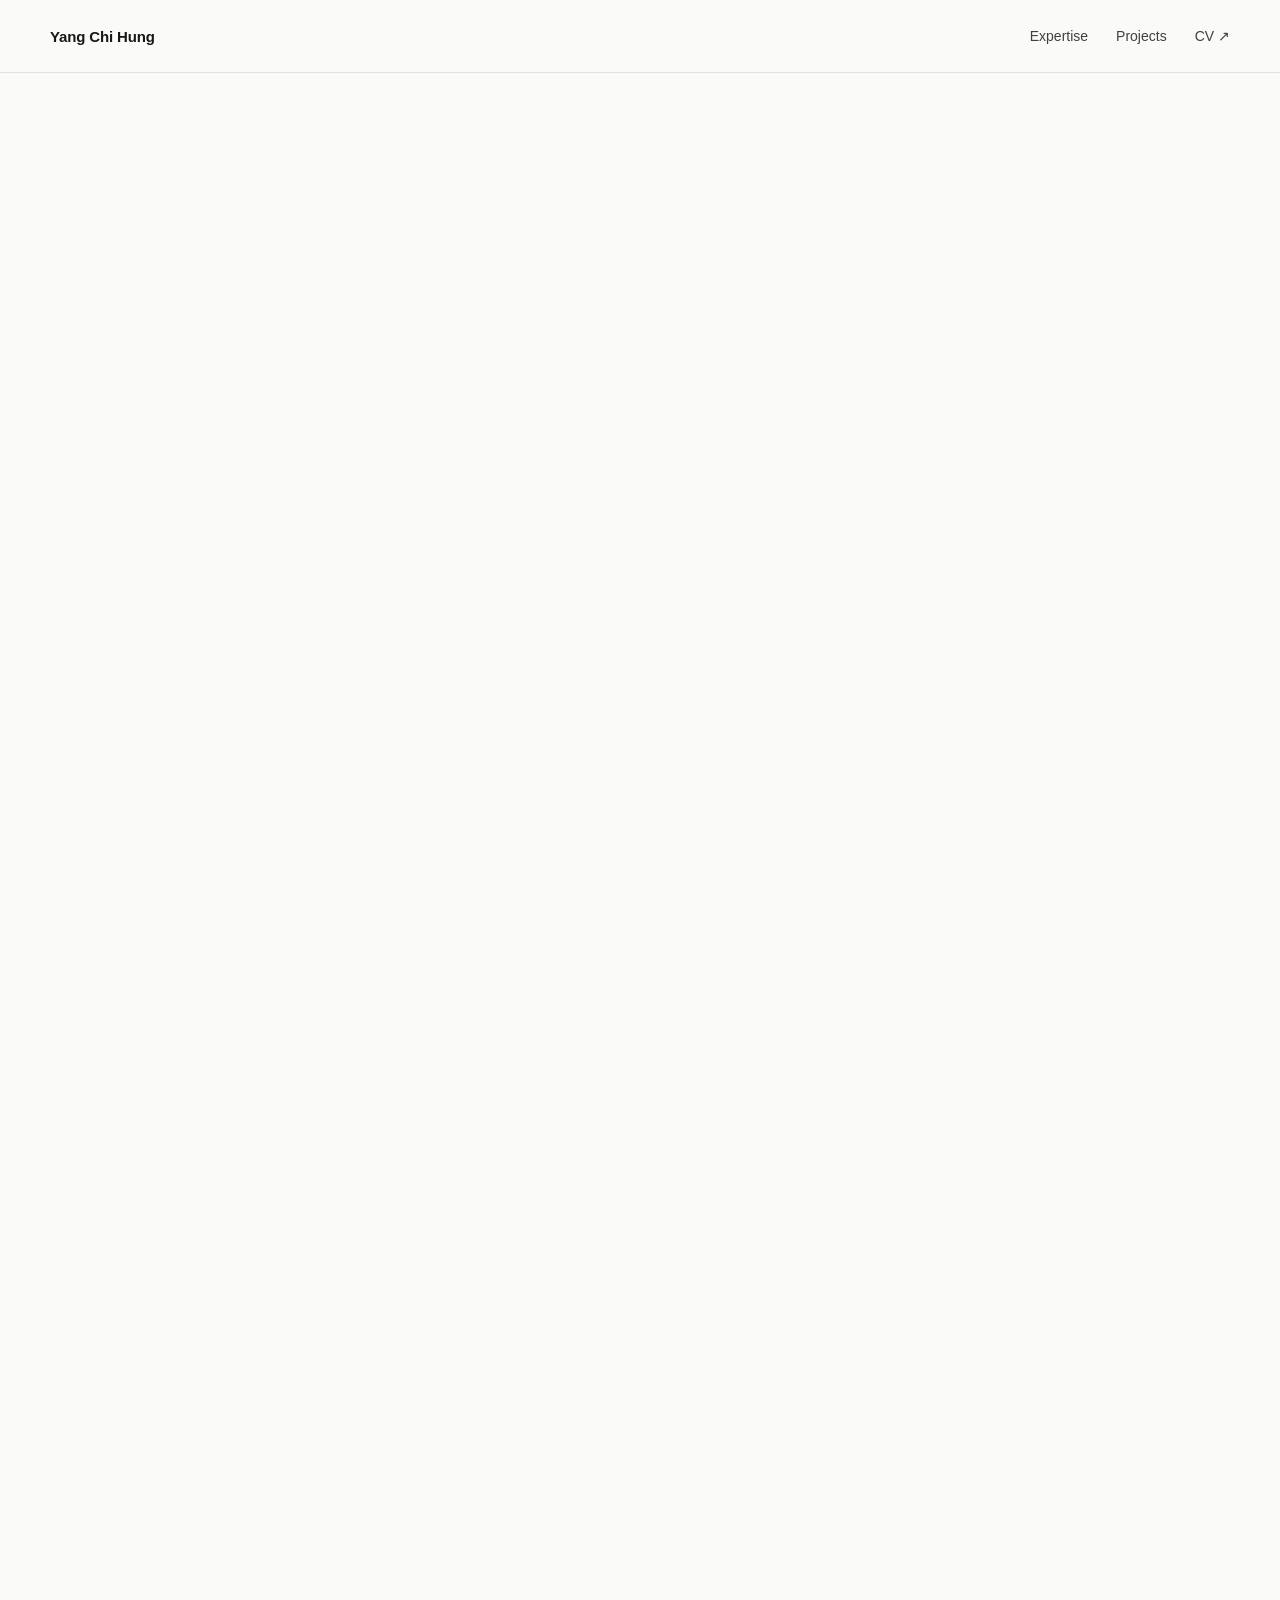
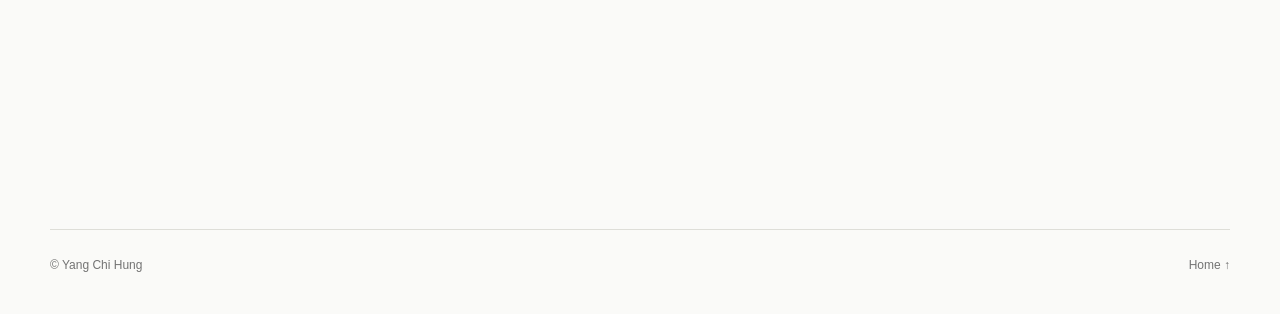
==== commit 7210dfe2: "Remove Experience and Profile sections and navigation links" ====
--- a/projects/nebula.html
+++ b/projects/nebula.html
@@ -6,11 +6,11 @@
   <meta name="description" content="Nebula Market: a Flutter and web3dart course project for NFT-backed software licensing, tested on a local Hardhat blockchain. Frontend design and programming by Yang Chi Hung." />
   <title>Nebula Market — Yang Chi Hung</title>
   <link rel="icon" href="../assets/favicon.svg" type="image/svg+xml" />
-  <script src="../theme-init.js"></script>
-  <link rel="stylesheet" href="../styles.css?v=20261008-8" />
+  <script src="../theme-init.js?v=20261008-10"></script>
+  <link rel="stylesheet" href="../styles.css?v=20261008-10" />
 </head>
 <body class="project-page">
-  <header class="site-header"><div class="wrap nav-wrap"><a class="brand" href="../index.html">Yang Chi Hung</a><nav class="nav"><a href="../index.html#expertise">Expertise</a><a href="../index.html#projects">Projects</a><a href="../index.html#experience">Experience</a><a href="../index.html#about">Profile</a><a href="../assets/documents/yang-chi-hung-cv.pdf" target="_blank" rel="noreferrer">CV ↗</a></nav><button class="nav-toggle" type="button" aria-label="Open navigation" aria-expanded="false"><span></span><span></span></button></div></header>
+  <header class="site-header"><div class="wrap nav-wrap"><a class="brand" href="../index.html">Yang Chi Hung</a><nav class="nav"><a href="../index.html#expertise">Expertise</a><a href="../index.html#projects">Projects</a><a href="../assets/documents/yang-chi-hung-cv.pdf" target="_blank" rel="noreferrer">CV ↗</a></nav><button class="nav-toggle" type="button" aria-label="Open navigation" aria-expanded="false"><span></span><span></span></button></div></header>
   <main>
     <section class="project-hero wrap reveal">
       <a class="back-link" href="../index.html#projects">← Back to projects</a>
@@ -55,6 +55,6 @@
     <section class="case-section wrap reveal"><div class="case-grid"><h2>Project video</h2><div class="case-content" data-project-videos="nebula"><p>Watch the project demo through the link above.</p></div></div></section>
   </main>
   <footer class="footer wrap"><span>© <span id="year"></span> Yang Chi Hung</span><a href="../index.html">Home ↑</a></footer>
-  <script type="module" src="../script.js?v=20261008-9"></script>
+  <script type="module" src="../script.js?v=20261008-10"></script>
 </body>
 </html>
--- a/styles.css
+++ b/styles.css
@@ -100,6 +100,9 @@
 .nav { display: flex; gap: 28px; margin-left:auto; font-size: 14px; color: var(--nav-text); }
 .nav a { transition: color .2s ease; }
 .nav a:hover { color: var(--accent); }
+.language-toggle { flex:0 0 auto; min-width:54px; min-height:40px; margin-left:16px; padding:8px 12px; border:1px solid var(--line); border-radius:999px; color:var(--text); background:transparent; font:inherit; font-size:13px; cursor:pointer; }
+.language-toggle:hover { border-color:var(--accent); color:var(--accent); }
+.language-toggle:focus-visible { outline:3px solid var(--accent); outline-offset:3px; }
 .theme-toggle { display:grid; width:40px; height:40px; margin-left:20px; padding:0; place-items:center; border:1px solid var(--line); border-radius:50%; color:var(--text); background:transparent; cursor:pointer; transition:border-color .2s ease, color .2s ease, background-color .2s ease; }
 .theme-toggle:hover, .theme-toggle:focus-visible { border-color:var(--accent); color:var(--accent); background:var(--accent-wash); }
 .theme-toggle:focus-visible { outline:3px solid var(--accent-wash); outline-offset:3px; }
@@ -109,6 +112,9 @@
 .nav-toggle span { display:block; width:22px; height:1.5px; margin:5px; background:var(--text); transform-origin:center; transition:transform .2s ease, opacity .2s ease; }
 .nav-toggle[aria-expanded='true'] span:first-child { transform:translateY(3.25px) rotate(45deg); }
 .nav-toggle[aria-expanded='true'] span:last-child { transform:translateY(-3.25px) rotate(-45deg); }
+html[lang='zh-TW'] h1, html[lang='zh-TW'] h2, html[lang='zh-TW'] h3 { line-height:1.3; letter-spacing:0; }
+html[lang='zh-TW'] h1 { text-wrap:balance; }
+html[lang='zh-TW'] .eyebrow, html[lang='zh-TW'] .section-label, html[lang='zh-TW'] .project-type { letter-spacing:.06em; }
 
 .hero {
   min-height: calc(100vh - 72px);
@@ -657,3 +663,12 @@
   *, *::before, *::after { animation-duration:.01ms !important; transition-duration:.01ms !important; }
   .reveal { opacity:1; transform:none; }
 }
+
+@media (max-width: 840px) {
+  .language-toggle { margin-left:auto; min-width:50px; padding:8px 10px; }
+  .language-toggle + .theme-toggle { margin-left:8px; }
+}
+
+@media (max-width: 640px) {
+  html[lang='zh-TW'] .hero h1 { font-size:clamp(34px,10.5vw,44px); }
+}
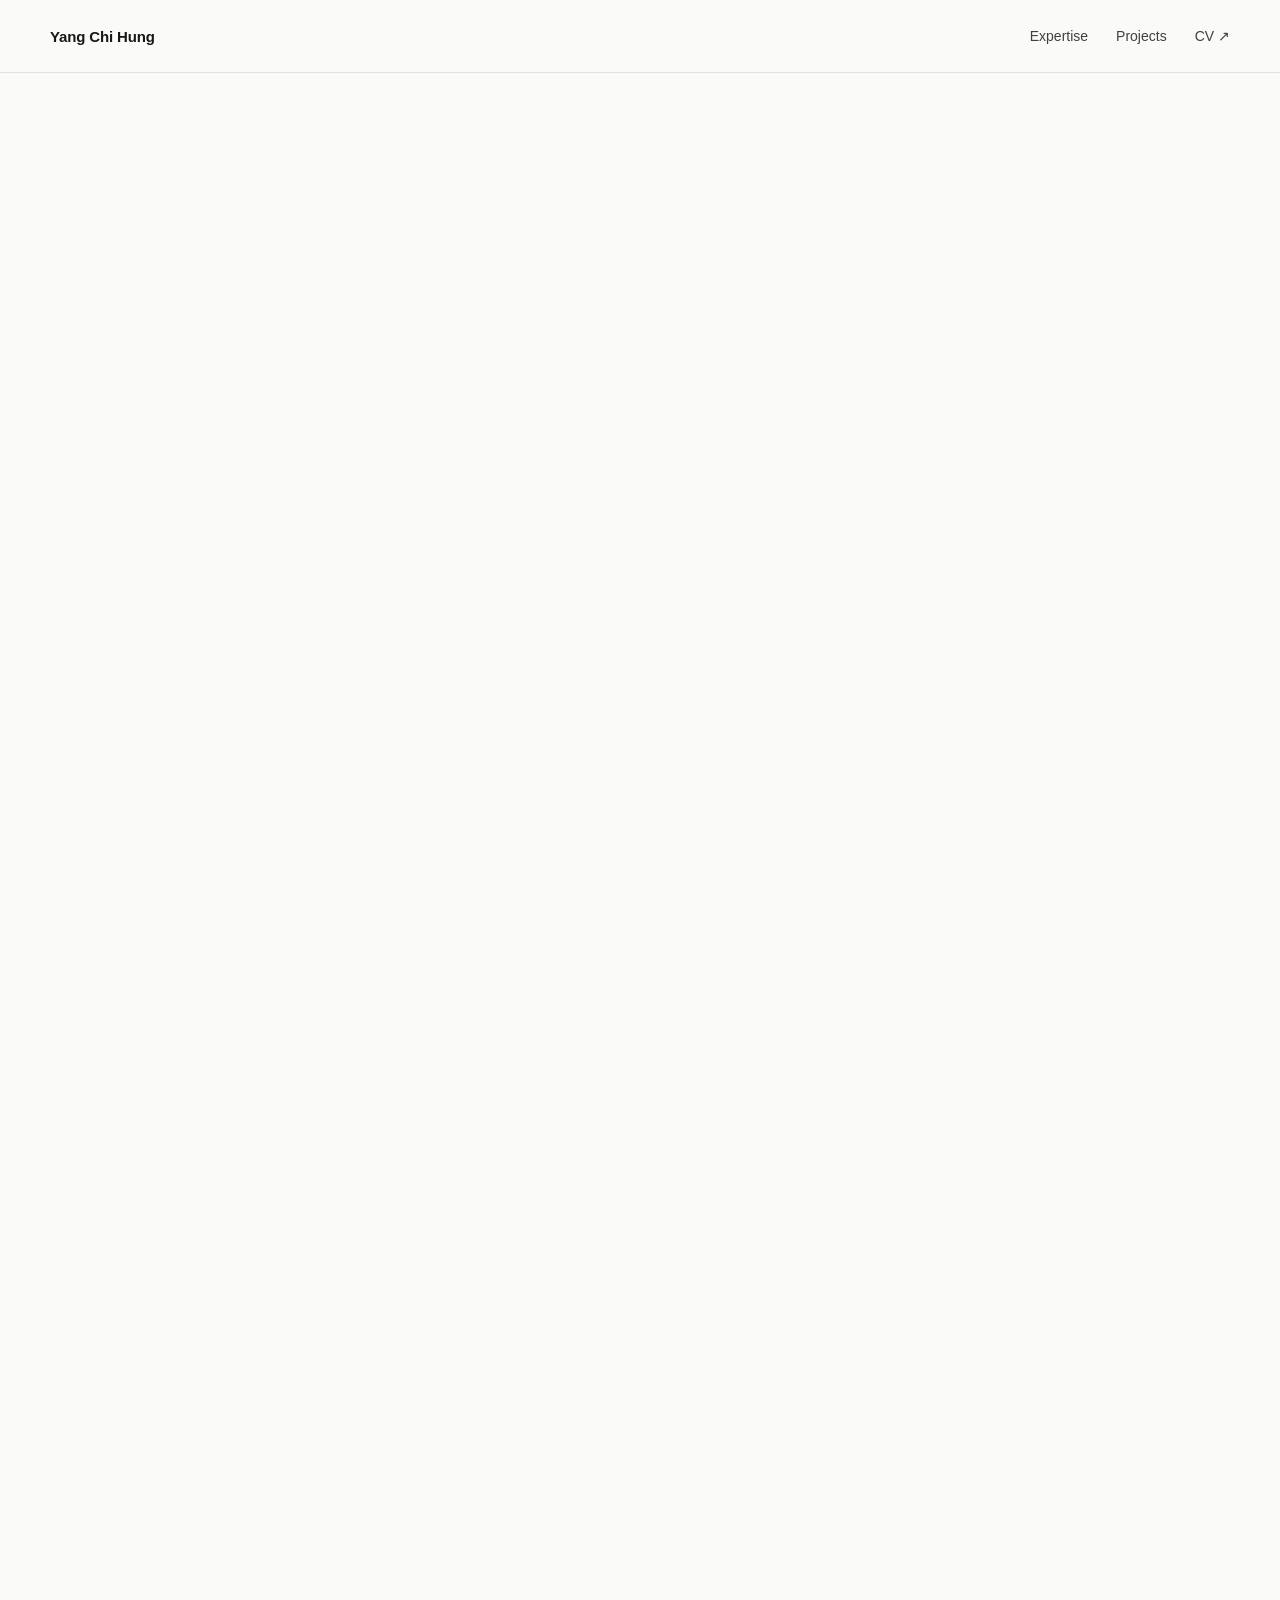
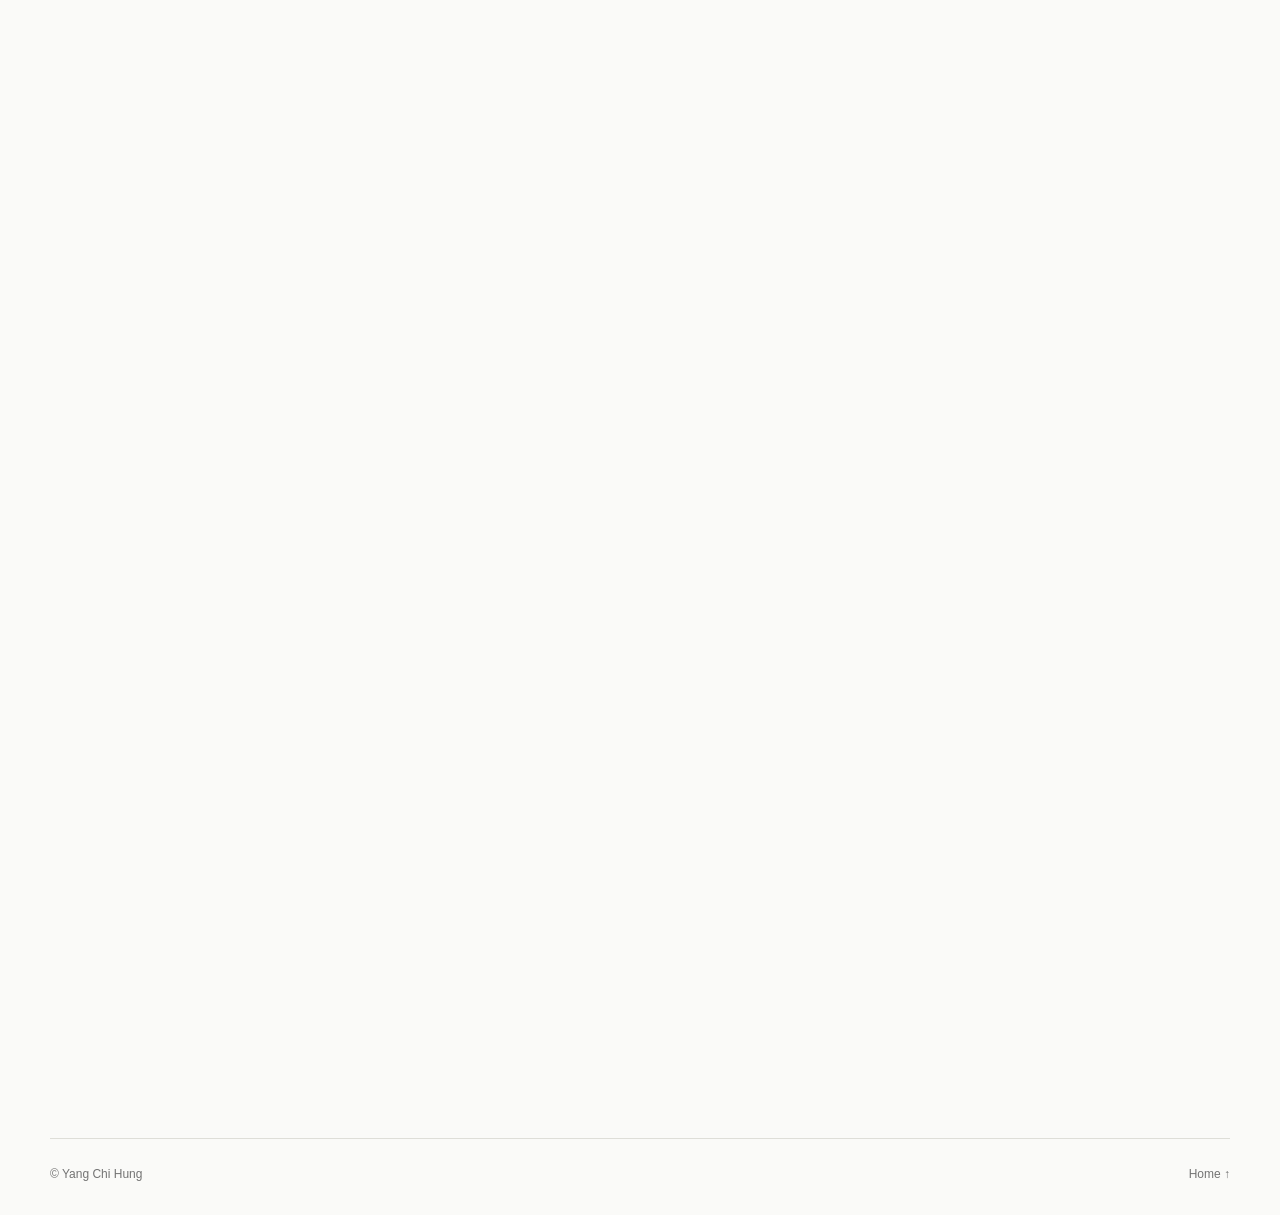
==== commit 2159c60c: "Simplify project discovery with consistent cards, filters, and reading navigation" ====
--- a/projects/nebula.html
+++ b/projects/nebula.html
@@ -7,7 +7,7 @@
   <title>Nebula Market — Yang Chi Hung</title>
   <link rel="icon" href="../assets/favicon.svg" type="image/svg+xml" />
   <script src="../theme-init.js?v=20261008-10"></script>
-  <link rel="stylesheet" href="../styles.css?v=20261008-10" />
+  <link rel="stylesheet" href="../styles.css?v=20261008-11" />
 </head>
 <body class="project-page">
   <header class="site-header"><div class="wrap nav-wrap"><a class="brand" href="../index.html">Yang Chi Hung</a><nav class="nav"><a href="../index.html#expertise">Expertise</a><a href="../index.html#projects">Projects</a><a href="../assets/documents/yang-chi-hung-cv.pdf" target="_blank" rel="noreferrer">CV ↗</a></nav><button class="nav-toggle" type="button" aria-label="Open navigation" aria-expanded="false"><span></span><span></span></button></div></header>
@@ -55,6 +55,6 @@
     <section class="case-section wrap reveal"><div class="case-grid"><h2>Project video</h2><div class="case-content" data-project-videos="nebula"><p>Watch the project demo through the link above.</p></div></div></section>
   </main>
   <footer class="footer wrap"><span>© <span id="year"></span> Yang Chi Hung</span><a href="../index.html">Home ↑</a></footer>
-  <script type="module" src="../script.js?v=20261008-10"></script>
+  <script type="module" src="../script.js?v=20261008-11"></script>
 </body>
 </html>
--- a/styles.css
+++ b/styles.css
@@ -672,3 +672,114 @@
 @media (max-width: 640px) {
   html[lang='zh-TW'] .hero h1 { font-size:clamp(34px,10.5vw,44px); }
 }
+
+/* A consistent browsing rhythm across the portfolio. */
+.hero { min-height:auto; padding-top:76px; padding-bottom:76px; gap:64px; }
+.hero h1 { font-size:clamp(42px,5.3vw,68px); line-height:1.12; letter-spacing:-.04em; }
+.hero-lead { max-width:650px; font-size:19px; line-height:1.75; margin-top:24px; }
+.hero-aside { align-self:center; margin-top:0; }
+.hero .portrait { width:176px; }
+.section { padding:64px 0; }
+.section-heading { margin-bottom:30px; }
+.section-heading-simple .section-label { font-size:32px; letter-spacing:-.025em; }
+#expertise { padding:36px 0; }
+#expertise .section-heading { margin-bottom:20px; }
+#expertise .section-label { font-size:20px; }
+.expertise-grid-three .expertise-card { min-height:0; padding-top:12px; padding-bottom:12px; gap:16px; }
+.expertise-grid-three .expertise-card h3 { font-size:21px; line-height:1.35; margin-top:0; }
+.expertise-card .expertise-kicker, .expertise-index { display:none; }
+.expertise-grid-three .expertise-card { grid-template-columns:1fr; }
+.expertise-grid-three .expertise-card p:not(.expertise-kicker) { font-size:14px; line-height:1.7; }
+.expertise-card .tags { margin-top:16px; }
+.project-browser-intro { margin:10px 0 0; color:var(--copy); font-size:15px; line-height:1.65; }
+.project-browser-controls { margin-bottom:24px; }
+.project-filters { display:flex; flex-wrap:wrap; gap:8px; }
+.project-filters button { display:inline-flex; align-items:center; justify-content:center; gap:9px; min-height:44px; padding:10px 16px; border:1px solid var(--line); border-radius:999px; background:transparent; color:var(--copy); font:inherit; font-size:14px; cursor:pointer; }
+.project-filters button:hover { border-color:var(--accent); color:var(--accent); }
+.project-filters button[aria-pressed='true'] { color:var(--bg); background:var(--text); border-color:var(--text); }
+.filter-count { font-size:12px; font-variant-numeric:tabular-nums; opacity:.8; }
+.project-result-count { margin:14px 0 0; font-size:13px; color:var(--copy); }
+.project-browser-grid { display:grid; grid-template-columns:repeat(3,minmax(0,1fr)); gap:24px; }
+.project-tile { display:flex; min-width:0; flex-direction:column; overflow:hidden; border:1px solid var(--line); border-radius:18px; background:var(--surface-2); scroll-margin-top:96px; transition:border-color .2s ease,box-shadow .2s ease; }
+.project-tile[hidden] { display:none; }
+.project-tile:hover { border-color:var(--accent); box-shadow:0 4px 18px var(--menu-shadow); }
+.project-tile-media { display:grid; height:210px; place-items:center; padding:16px; border-bottom:1px solid var(--line); background:var(--surface); }
+.project-tile-media img { width:100%; height:100%; min-height:0; object-fit:scale-down; }
+.project-tile-body { display:flex; flex:1; flex-direction:column; padding:22px; }
+.project-tile-meta { display:flex; flex-wrap:wrap; gap:8px 12px; align-items:center; font-size:11px; line-height:1.6; color:var(--copy); }
+.featured-label { color:var(--accent); font-weight:650; }
+.project-tile h3 { margin:12px 0; font-size:22px; line-height:1.35; letter-spacing:-.015em; }
+.project-tile-body > p { margin:0 0 22px; color:var(--copy); font-size:14px; line-height:1.75; }
+.project-tile-footer { display:flex; flex-wrap:wrap; align-items:center; justify-content:space-between; gap:10px; margin-top:auto; padding-top:16px; border-top:1px solid var(--line); }
+.project-tile-footer > span { color:var(--copy); font-size:11px; }
+.project-tile-footer b { font-size:12px; white-space:nowrap; color:var(--accent); }
+.project-hero { padding-top:48px; padding-bottom:40px; }
+.project-hero .back-link { margin-bottom:28px; min-height:32px; }
+.project-hero h1 { font-size:clamp(36px,5vw,60px); line-height:1.15; }
+.project-summary { grid-template-columns:1fr; gap:20px; margin-top:24px; max-width:840px; }
+.project-summary p { font-size:17px; line-height:1.8; }
+.project-summary .tags { margin:0; }
+.project-hero-image { width:fit-content; max-width:min(100%,860px); min-width:min(100%,320px); padding:20px; margin-top:30px; border:1px solid var(--line); border-radius:18px; }
+.project-hero-image .carousel-track { display:grid; min-height:220px; place-items:center; }
+.project-hero-image img { max-height:460px; }
+.project-detail-carousel .carousel-controls { display:flex; align-items:center; justify-content:center; gap:18px; margin-top:16px; }
+.project-detail-carousel .carousel-button { position:static; flex:0 0 44px; width:44px; height:44px; transform:none; color:var(--text); background:var(--surface-2); border:1px solid var(--line); box-shadow:none; font-size:24px; }
+.project-detail-carousel .carousel-button:hover { transform:none; border-color:var(--accent); color:var(--accent); }
+.project-detail-carousel .carousel-status { position:static; background:none; color:var(--copy); padding:0; font-size:13px; }
+.project-detail-carousel.is-single .carousel-controls { display:none; }
+@media (min-width: 841px) {
+  .project-hero-compact { display:grid; grid-template-columns:minmax(0,1fr) minmax(280px,.65fr); column-gap:56px; align-items:start; }
+  .project-hero-compact > .back-link { grid-column:1 / -1; justify-self:start; }
+  .project-hero-compact > .eyebrow { grid-column:1; grid-row:2; }
+  .project-hero-compact > h1 { grid-column:1; grid-row:3; }
+  .project-hero-compact > .project-summary { grid-column:1; grid-row:4; }
+  .project-hero-compact > .project-hero-image { grid-column:2; grid-row:2 / 5; justify-self:center; margin-top:0; }
+}
+.reading-nav { display:flex; gap:24px; align-items:baseline; padding-top:20px; padding-bottom:20px; border-top:1px solid var(--line); }
+.reading-nav > span { flex:0 0 auto; font-size:12px; color:var(--copy); font-weight:650; }
+.reading-nav > div { display:flex; flex-wrap:wrap; gap:6px 18px; }
+.reading-nav a { display:inline-flex; align-items:center; min-height:40px; font-size:13px; color:var(--accent); text-underline-offset:4px; }
+.reading-nav a:hover { text-decoration:underline; }
+.case-section { padding:56px 0; scroll-margin-top:88px; }
+.case-grid { grid-template-columns:minmax(140px,.25fr) minmax(0,1fr); gap:40px; }
+.case-content { max-width:780px; }
+.case-content > p { font-size:16px; line-height:1.85; }
+.contact-section { padding-top:64px; padding-bottom:64px; }
+.contact-section h2 { font-size:clamp(32px,4.5vw,56px); }
+.project-filters button:focus-visible, .project-tile:focus-visible, .reading-nav a:focus-visible { outline:3px solid var(--accent); outline-offset:4px; }
+@media (max-width: 1000px) {
+  .project-browser-grid { grid-template-columns:repeat(2,minmax(0,1fr)); }
+}
+@media (max-width: 840px) {
+  .hero { gap:32px; padding-top:48px; padding-bottom:48px; }
+  .hero-aside { align-self:start; }
+  .hero .portrait { width:110px; }
+  .expertise-grid-three { gap:0; }
+  .expertise-grid-three .expertise-card, .expertise-grid-three .expertise-card:first-child { padding:18px 0; }
+  .expertise-grid-three .expertise-card + .expertise-card { border-top:1px solid var(--line); }
+  .case-grid { grid-template-columns:1fr; gap:24px; }
+  .reading-nav { flex-direction:column; gap:8px; }
+}
+@media (max-width: 600px) {
+  .section { padding:44px 0; }
+  .section-heading-simple .section-label { font-size:28px; }
+  .hero h1, html[lang='zh-TW'] .hero h1 { font-size:clamp(32px,9vw,42px); }
+  .hero-lead { font-size:16px; }
+  .hero-aside { display:flex; gap:20px; }
+  .hero .portrait { width:88px; }
+  .project-filters { display:grid; grid-template-columns:repeat(2,minmax(0,1fr)); }
+  .project-filters button { padding:10px 8px; font-size:12px; border-radius:12px; }
+  .project-browser-grid { grid-template-columns:1fr; gap:18px; }
+  .project-tile-body { padding:20px; }
+  .project-tile-media { height:190px; }
+  .project-tile h3 { font-size:22px; }
+  .project-hero { padding-top:32px; padding-bottom:28px; }
+  .project-hero h1 { font-size:36px; }
+  .project-hero-image { padding:14px; }
+  .case-section { padding:36px 0; }
+}
+@media (prefers-reduced-motion: reduce) {
+  html { scroll-behavior:auto; }
+  *, *::before, *::after { animation:none !important; transition:none !important; }
+  .reveal { opacity:1; transform:none; }
+}
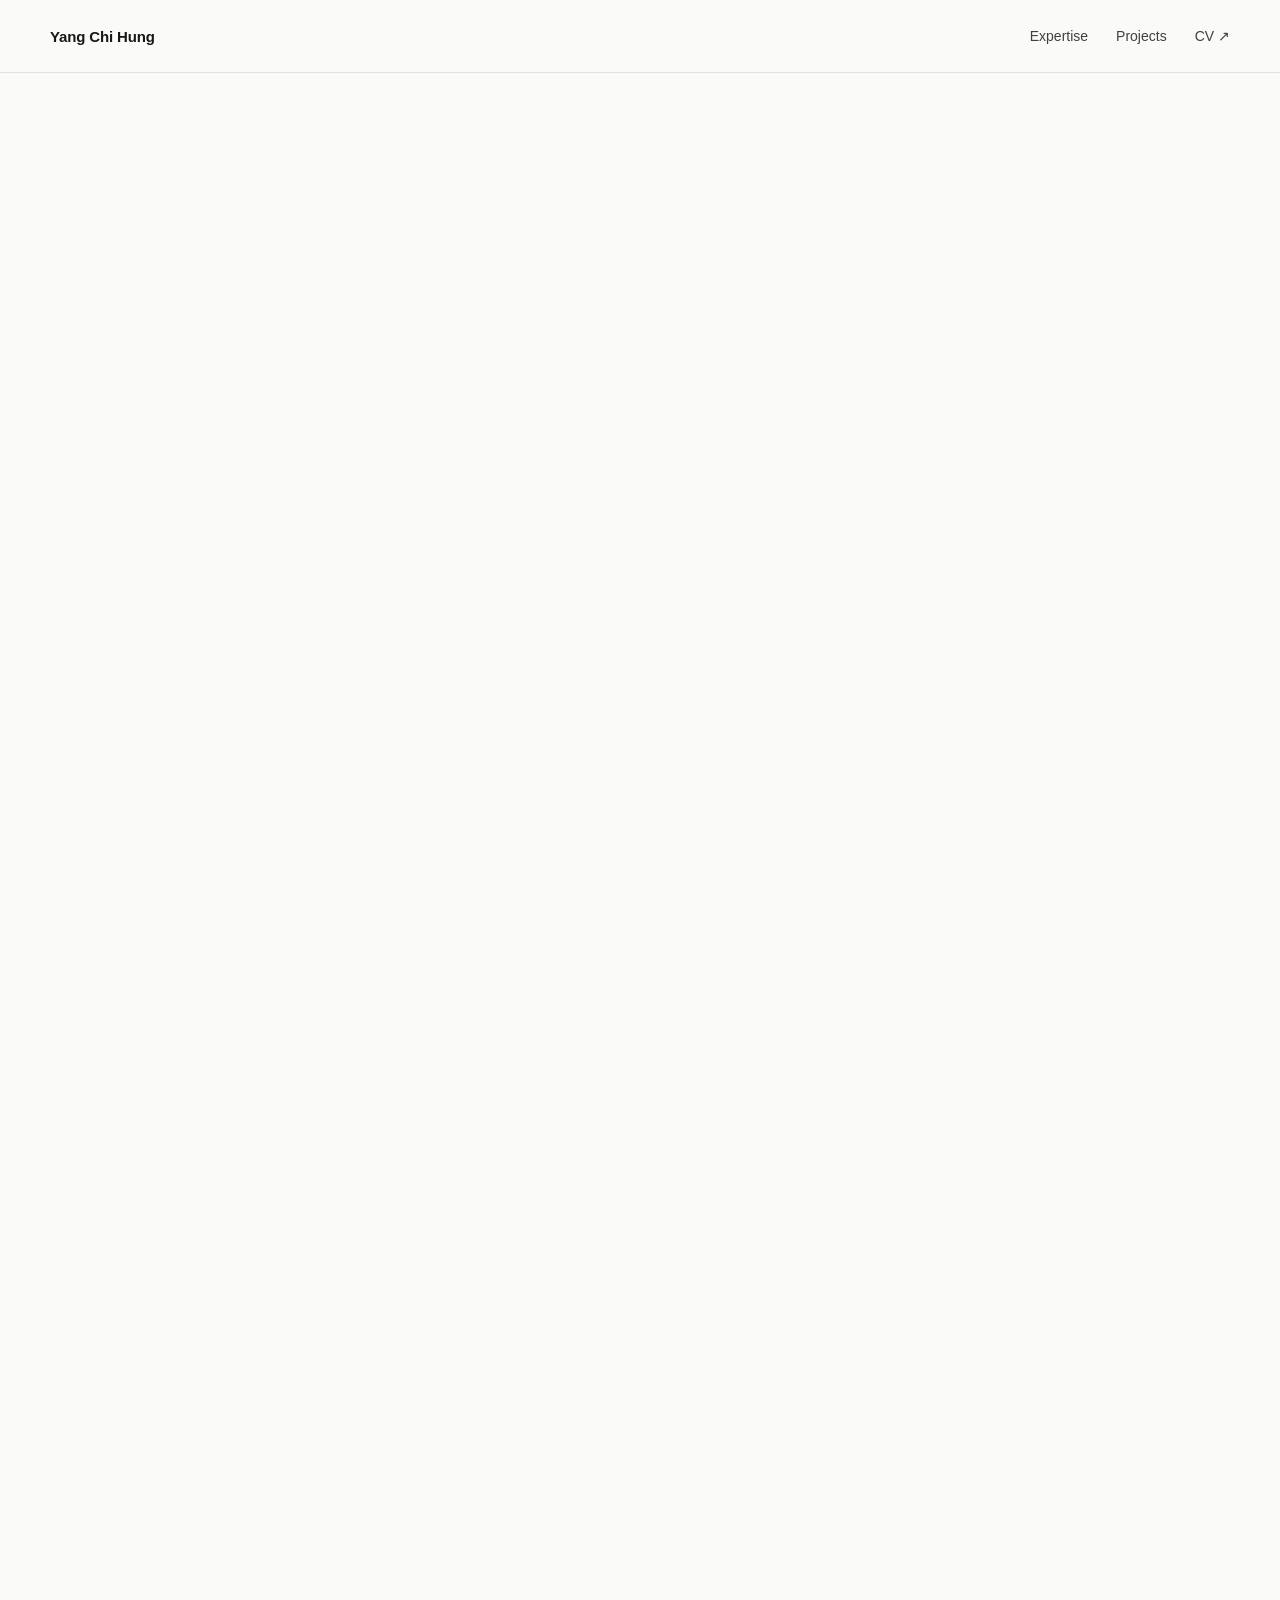
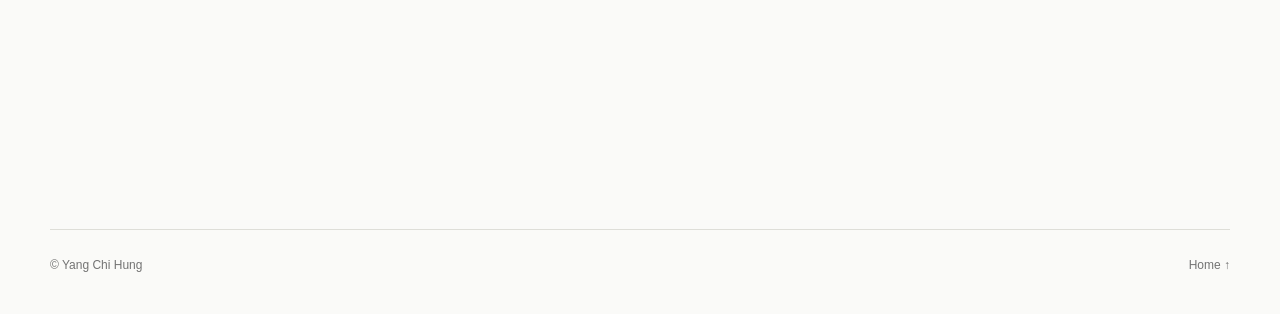
==== commit 71fafd4d: "Revert "Simplify project discovery with consistent cards, filters, and reading navigation" This reve" ====
--- a/projects/nebula.html
+++ b/projects/nebula.html
@@ -7,7 +7,7 @@
   <title>Nebula Market — Yang Chi Hung</title>
   <link rel="icon" href="../assets/favicon.svg" type="image/svg+xml" />
   <script src="../theme-init.js?v=20261008-10"></script>
-  <link rel="stylesheet" href="../styles.css?v=20261008-11" />
+  <link rel="stylesheet" href="../styles.css?v=20261008-10" />
 </head>
 <body class="project-page">
   <header class="site-header"><div class="wrap nav-wrap"><a class="brand" href="../index.html">Yang Chi Hung</a><nav class="nav"><a href="../index.html#expertise">Expertise</a><a href="../index.html#projects">Projects</a><a href="../assets/documents/yang-chi-hung-cv.pdf" target="_blank" rel="noreferrer">CV ↗</a></nav><button class="nav-toggle" type="button" aria-label="Open navigation" aria-expanded="false"><span></span><span></span></button></div></header>
@@ -55,6 +55,6 @@
     <section class="case-section wrap reveal"><div class="case-grid"><h2>Project video</h2><div class="case-content" data-project-videos="nebula"><p>Watch the project demo through the link above.</p></div></div></section>
   </main>
   <footer class="footer wrap"><span>© <span id="year"></span> Yang Chi Hung</span><a href="../index.html">Home ↑</a></footer>
-  <script type="module" src="../script.js?v=20261008-11"></script>
+  <script type="module" src="../script.js?v=20261008-10"></script>
 </body>
 </html>
--- a/styles.css
+++ b/styles.css
@@ -672,114 +672,3 @@
 @media (max-width: 640px) {
   html[lang='zh-TW'] .hero h1 { font-size:clamp(34px,10.5vw,44px); }
 }
-
-/* A consistent browsing rhythm across the portfolio. */
-.hero { min-height:auto; padding-top:76px; padding-bottom:76px; gap:64px; }
-.hero h1 { font-size:clamp(42px,5.3vw,68px); line-height:1.12; letter-spacing:-.04em; }
-.hero-lead { max-width:650px; font-size:19px; line-height:1.75; margin-top:24px; }
-.hero-aside { align-self:center; margin-top:0; }
-.hero .portrait { width:176px; }
-.section { padding:64px 0; }
-.section-heading { margin-bottom:30px; }
-.section-heading-simple .section-label { font-size:32px; letter-spacing:-.025em; }
-#expertise { padding:36px 0; }
-#expertise .section-heading { margin-bottom:20px; }
-#expertise .section-label { font-size:20px; }
-.expertise-grid-three .expertise-card { min-height:0; padding-top:12px; padding-bottom:12px; gap:16px; }
-.expertise-grid-three .expertise-card h3 { font-size:21px; line-height:1.35; margin-top:0; }
-.expertise-card .expertise-kicker, .expertise-index { display:none; }
-.expertise-grid-three .expertise-card { grid-template-columns:1fr; }
-.expertise-grid-three .expertise-card p:not(.expertise-kicker) { font-size:14px; line-height:1.7; }
-.expertise-card .tags { margin-top:16px; }
-.project-browser-intro { margin:10px 0 0; color:var(--copy); font-size:15px; line-height:1.65; }
-.project-browser-controls { margin-bottom:24px; }
-.project-filters { display:flex; flex-wrap:wrap; gap:8px; }
-.project-filters button { display:inline-flex; align-items:center; justify-content:center; gap:9px; min-height:44px; padding:10px 16px; border:1px solid var(--line); border-radius:999px; background:transparent; color:var(--copy); font:inherit; font-size:14px; cursor:pointer; }
-.project-filters button:hover { border-color:var(--accent); color:var(--accent); }
-.project-filters button[aria-pressed='true'] { color:var(--bg); background:var(--text); border-color:var(--text); }
-.filter-count { font-size:12px; font-variant-numeric:tabular-nums; opacity:.8; }
-.project-result-count { margin:14px 0 0; font-size:13px; color:var(--copy); }
-.project-browser-grid { display:grid; grid-template-columns:repeat(3,minmax(0,1fr)); gap:24px; }
-.project-tile { display:flex; min-width:0; flex-direction:column; overflow:hidden; border:1px solid var(--line); border-radius:18px; background:var(--surface-2); scroll-margin-top:96px; transition:border-color .2s ease,box-shadow .2s ease; }
-.project-tile[hidden] { display:none; }
-.project-tile:hover { border-color:var(--accent); box-shadow:0 4px 18px var(--menu-shadow); }
-.project-tile-media { display:grid; height:210px; place-items:center; padding:16px; border-bottom:1px solid var(--line); background:var(--surface); }
-.project-tile-media img { width:100%; height:100%; min-height:0; object-fit:scale-down; }
-.project-tile-body { display:flex; flex:1; flex-direction:column; padding:22px; }
-.project-tile-meta { display:flex; flex-wrap:wrap; gap:8px 12px; align-items:center; font-size:11px; line-height:1.6; color:var(--copy); }
-.featured-label { color:var(--accent); font-weight:650; }
-.project-tile h3 { margin:12px 0; font-size:22px; line-height:1.35; letter-spacing:-.015em; }
-.project-tile-body > p { margin:0 0 22px; color:var(--copy); font-size:14px; line-height:1.75; }
-.project-tile-footer { display:flex; flex-wrap:wrap; align-items:center; justify-content:space-between; gap:10px; margin-top:auto; padding-top:16px; border-top:1px solid var(--line); }
-.project-tile-footer > span { color:var(--copy); font-size:11px; }
-.project-tile-footer b { font-size:12px; white-space:nowrap; color:var(--accent); }
-.project-hero { padding-top:48px; padding-bottom:40px; }
-.project-hero .back-link { margin-bottom:28px; min-height:32px; }
-.project-hero h1 { font-size:clamp(36px,5vw,60px); line-height:1.15; }
-.project-summary { grid-template-columns:1fr; gap:20px; margin-top:24px; max-width:840px; }
-.project-summary p { font-size:17px; line-height:1.8; }
-.project-summary .tags { margin:0; }
-.project-hero-image { width:fit-content; max-width:min(100%,860px); min-width:min(100%,320px); padding:20px; margin-top:30px; border:1px solid var(--line); border-radius:18px; }
-.project-hero-image .carousel-track { display:grid; min-height:220px; place-items:center; }
-.project-hero-image img { max-height:460px; }
-.project-detail-carousel .carousel-controls { display:flex; align-items:center; justify-content:center; gap:18px; margin-top:16px; }
-.project-detail-carousel .carousel-button { position:static; flex:0 0 44px; width:44px; height:44px; transform:none; color:var(--text); background:var(--surface-2); border:1px solid var(--line); box-shadow:none; font-size:24px; }
-.project-detail-carousel .carousel-button:hover { transform:none; border-color:var(--accent); color:var(--accent); }
-.project-detail-carousel .carousel-status { position:static; background:none; color:var(--copy); padding:0; font-size:13px; }
-.project-detail-carousel.is-single .carousel-controls { display:none; }
-@media (min-width: 841px) {
-  .project-hero-compact { display:grid; grid-template-columns:minmax(0,1fr) minmax(280px,.65fr); column-gap:56px; align-items:start; }
-  .project-hero-compact > .back-link { grid-column:1 / -1; justify-self:start; }
-  .project-hero-compact > .eyebrow { grid-column:1; grid-row:2; }
-  .project-hero-compact > h1 { grid-column:1; grid-row:3; }
-  .project-hero-compact > .project-summary { grid-column:1; grid-row:4; }
-  .project-hero-compact > .project-hero-image { grid-column:2; grid-row:2 / 5; justify-self:center; margin-top:0; }
-}
-.reading-nav { display:flex; gap:24px; align-items:baseline; padding-top:20px; padding-bottom:20px; border-top:1px solid var(--line); }
-.reading-nav > span { flex:0 0 auto; font-size:12px; color:var(--copy); font-weight:650; }
-.reading-nav > div { display:flex; flex-wrap:wrap; gap:6px 18px; }
-.reading-nav a { display:inline-flex; align-items:center; min-height:40px; font-size:13px; color:var(--accent); text-underline-offset:4px; }
-.reading-nav a:hover { text-decoration:underline; }
-.case-section { padding:56px 0; scroll-margin-top:88px; }
-.case-grid { grid-template-columns:minmax(140px,.25fr) minmax(0,1fr); gap:40px; }
-.case-content { max-width:780px; }
-.case-content > p { font-size:16px; line-height:1.85; }
-.contact-section { padding-top:64px; padding-bottom:64px; }
-.contact-section h2 { font-size:clamp(32px,4.5vw,56px); }
-.project-filters button:focus-visible, .project-tile:focus-visible, .reading-nav a:focus-visible { outline:3px solid var(--accent); outline-offset:4px; }
-@media (max-width: 1000px) {
-  .project-browser-grid { grid-template-columns:repeat(2,minmax(0,1fr)); }
-}
-@media (max-width: 840px) {
-  .hero { gap:32px; padding-top:48px; padding-bottom:48px; }
-  .hero-aside { align-self:start; }
-  .hero .portrait { width:110px; }
-  .expertise-grid-three { gap:0; }
-  .expertise-grid-three .expertise-card, .expertise-grid-three .expertise-card:first-child { padding:18px 0; }
-  .expertise-grid-three .expertise-card + .expertise-card { border-top:1px solid var(--line); }
-  .case-grid { grid-template-columns:1fr; gap:24px; }
-  .reading-nav { flex-direction:column; gap:8px; }
-}
-@media (max-width: 600px) {
-  .section { padding:44px 0; }
-  .section-heading-simple .section-label { font-size:28px; }
-  .hero h1, html[lang='zh-TW'] .hero h1 { font-size:clamp(32px,9vw,42px); }
-  .hero-lead { font-size:16px; }
-  .hero-aside { display:flex; gap:20px; }
-  .hero .portrait { width:88px; }
-  .project-filters { display:grid; grid-template-columns:repeat(2,minmax(0,1fr)); }
-  .project-filters button { padding:10px 8px; font-size:12px; border-radius:12px; }
-  .project-browser-grid { grid-template-columns:1fr; gap:18px; }
-  .project-tile-body { padding:20px; }
-  .project-tile-media { height:190px; }
-  .project-tile h3 { font-size:22px; }
-  .project-hero { padding-top:32px; padding-bottom:28px; }
-  .project-hero h1 { font-size:36px; }
-  .project-hero-image { padding:14px; }
-  .case-section { padding:36px 0; }
-}
-@media (prefers-reduced-motion: reduce) {
-  html { scroll-behavior:auto; }
-  *, *::before, *::after { animation:none !important; transition:none !important; }
-  .reveal { opacity:1; transform:none; }
-}
